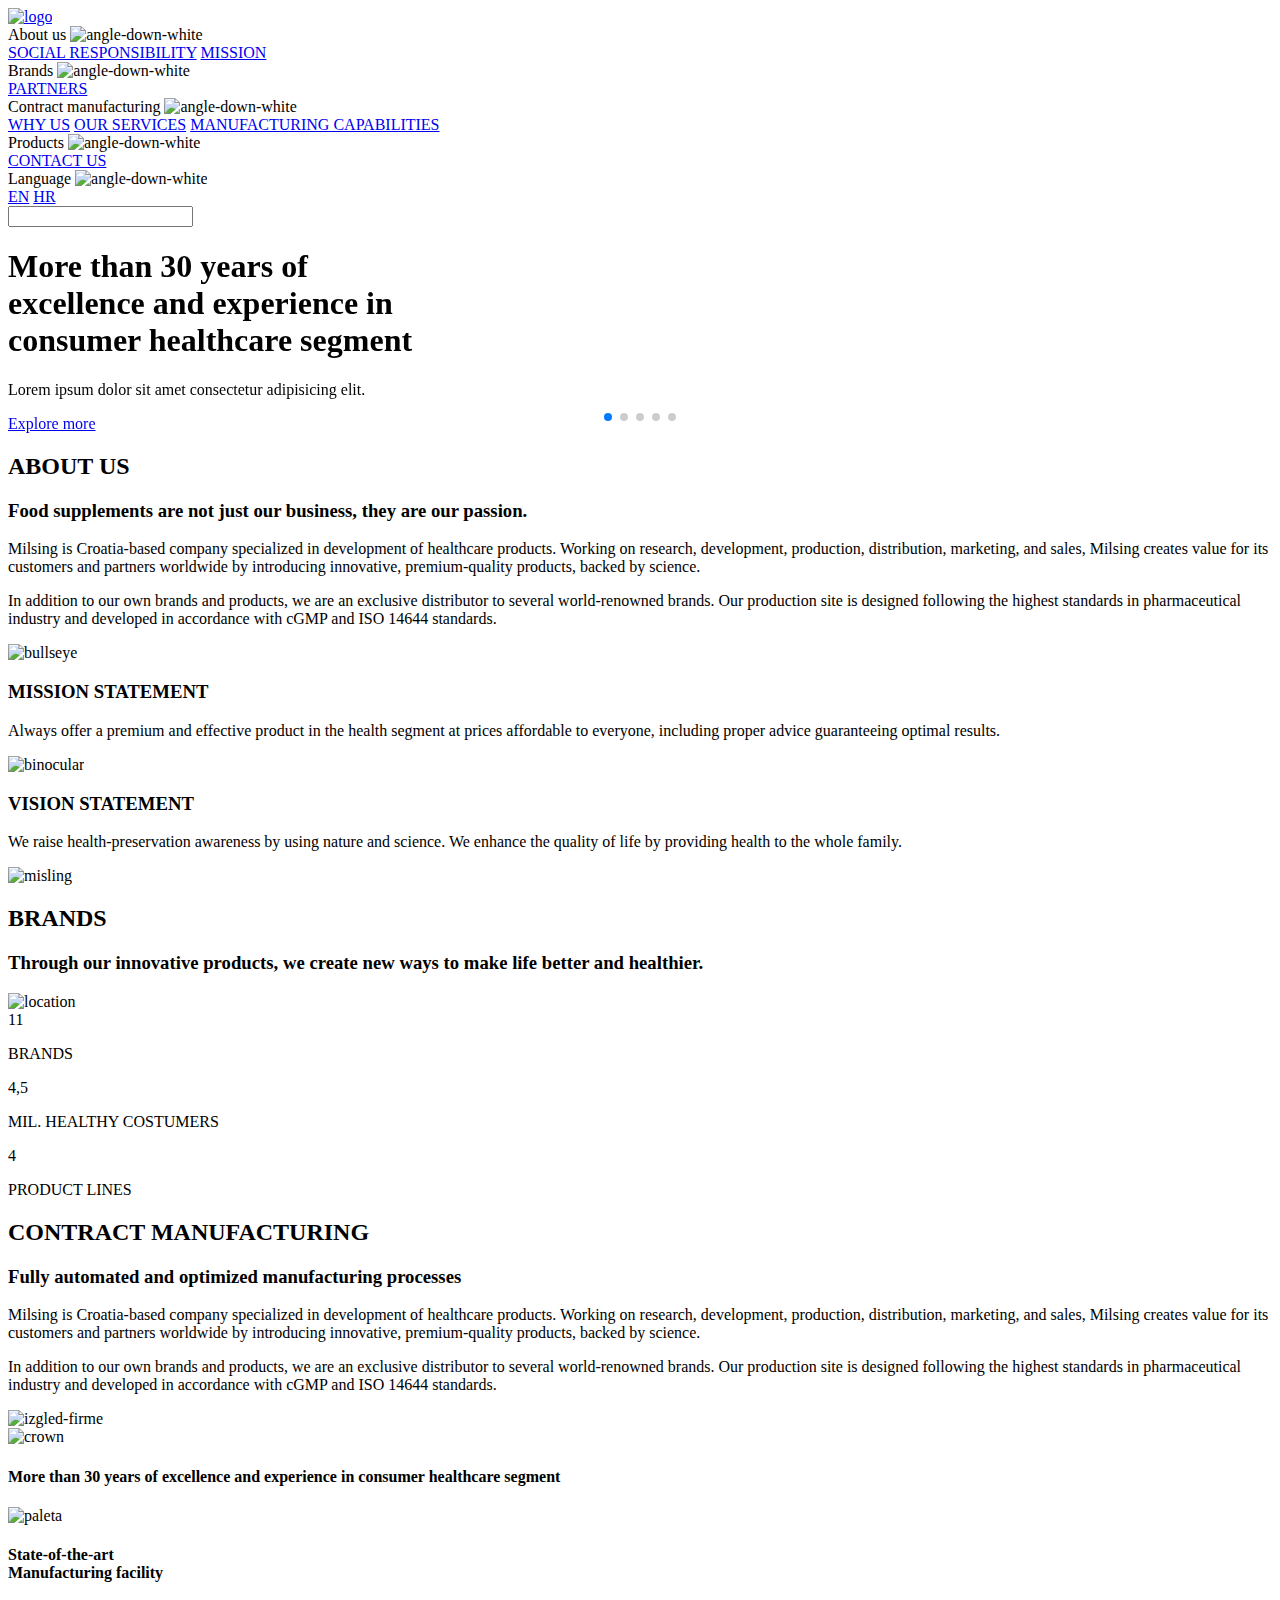
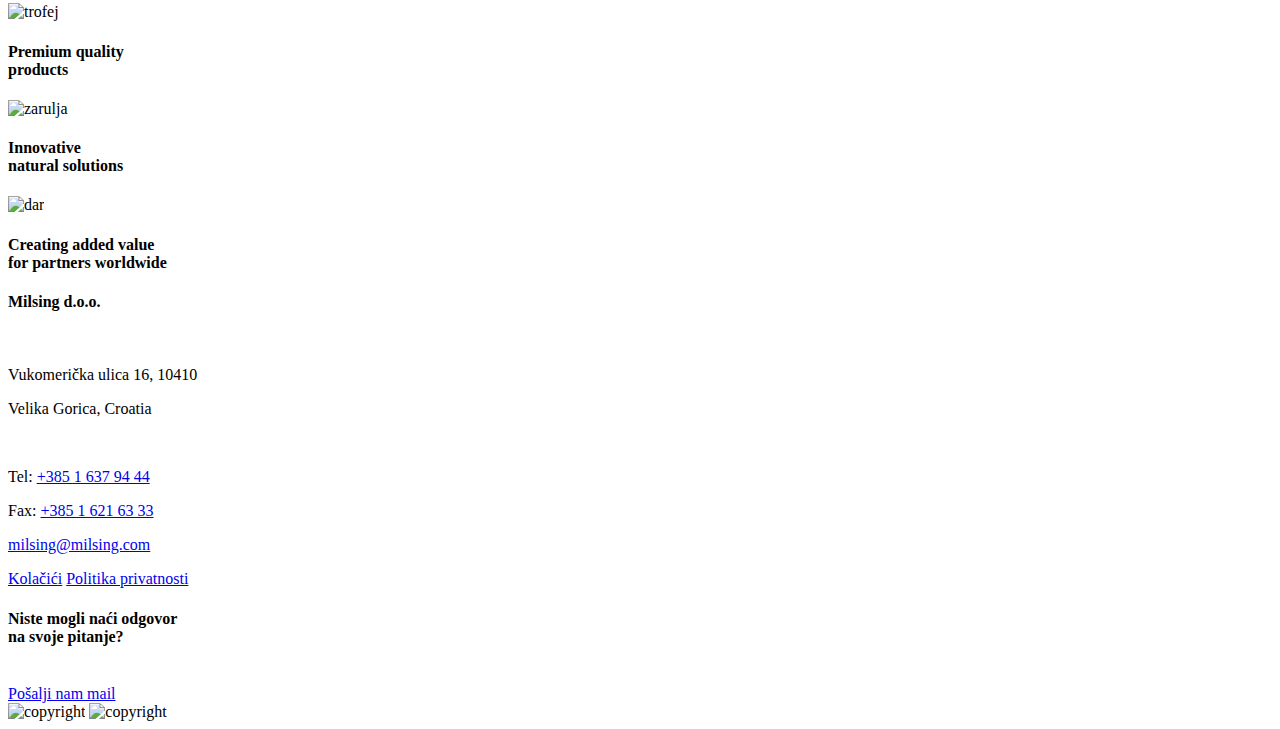
==== index.html @ 708d0920 "Add files via upload" ====
<!DOCTYPE html>
<html lang="en">
<head>
    <meta charset="UTF-8">
    <meta name="viewport" content="width=device-width, initial-scale=1.0">
    <link rel="stylesheet" href="https://cdn.jsdelivr.net/npm/swiper@11/swiper-bundle.min.css" />
    <link rel="stylesheet" href="/misling/assets/css/style.css">
    <link rel="icon" href="/misling/assets/images/logo.svg">
    <link rel="preconnect" href="https://fonts.googleapis.com">
    <link rel="preconnect" href="https://fonts.gstatic.com" crossorigin>
    <link href="https://fonts.googleapis.com/css2?family=Poppins:ital,wght@0,100;0,200;0,300;0,400;0,500;0,600;0,700;0,800;0,900;1,100;1,200;1,300;1,400;1,500;1,600;1,700;1,800;1,900&display=swap" rel="stylesheet">
    <link rel="preconnect" href="https://fonts.googleapis.com">
    <link rel="preconnect" href="https://fonts.gstatic.com" crossorigin>
    <link href="https://fonts.googleapis.com/css2?family=Inter+Tight:ital,wght@0,100..900;1,100..900&family=Poppins:ital,wght@0,100;0,200;0,300;0,400;0,500;0,600;0,700;0,800;0,900;1,100;1,200;1,300;1,400;1,500;1,600;1,700;1,800;1,900&display=swap" rel="stylesheet">
    <title>Misling</title>
</head>
<body>
    <header>
        <div class="container">
            <div class="logo">
                <a href="#">           
                    <img src="/misling/assets/images/logo.svg" alt="logo">
                </a>
            </div>
            <nav>
                <div class="navbar">
                    About us
                    <img src="/misling/assets/images/angle-down-white.svg" alt="angle-down-white" class="angle-down-white">    
                    <div class="nav-text">
                        <a href="/misling/about-us.html#social-responsibility">SOCIAL RESPONSIBILITY</a>
                        <a href="/misling/about-us.html#mission">MISSION</a>
                    </div>
                </div>
                <div class="navbar">
                    Brands
                    <img src="/misling/assets/images/angle-down-white.svg" alt="angle-down-white" class="angle-down-white">    
                    <div class="nav-text">
                        <a href="/misling/brands.html#brands">PARTNERS</a>
                    </div>
                </div>
                <div class="navbar">
                    Contract manufacturing
                    <img src="/misling/assets/images/angle-down-white.svg" alt="angle-down-white" class="angle-down-white">    
                    <div class="nav-text">
                        <a href="/misling/contract-manufacturing.html#why-us">WHY US</a>
                        <a href="/misling/contract-manufacturing.html#our-services">OUR SERVICES</a>
                        <a href="/misling/contract-manufacturing.html#manufacturing-capabilities">MANUFACTURING CAPABILITIES</a>
                    </div>
                </div>
                <div class="navbar">
                    Products
                    <img src="/misling/assets/images/angle-down-white.svg" alt="angle-down-white" class="angle-down-white">    
                    <div class="nav-text">
                        <a href="/misling/contact-us.html">CONTACT US</a>
                    </div>
                </div>
                <div class="navbar">
                    Language
                    <img src="/misling/assets/images/angle-down-white.svg" alt="angle-down-white" class="angle-down-white">    
                    <div class="nav-text">
                        <a href="#">EN</a>
                        <a href="#">HR</a>
                    </div>
                </div>
                <div>
                    <div class="search-box">
                        <input type="text"/>    
                        <div class="close">
                           <span class="front"></span>
                           <span class="back"></span>
                        </div> 
                    </div>
                </div>
            </nav>
            <div class="menu-toggle">
                <span class="bar bar1"></span>
                <span class="bar bar2"></span>
                <span class="bar bar3"></span>
            </div>
        </div>
    </header>
    <section class="naslovna">
        <div class="swiper">
            <div class="swiper-wrapper">
                <div class="swiper-slide">
                    <div class="container">
                        <div class="naslovna-text">
                            <h1>
                                More than <strong>30 years</strong> of 
                                <br>
                                <strong> excellence </strong> 
                                and 
                                <strong> experience </strong> 
                                in 
                                <br>
                                consumer healthcare segment 
                            </h1>
                            <div class="naslovna-flex">
                                <p>
                                    Lorem ipsum dolor sit amet consectetur adipisicing elit. 
                                </p>
                                <a href="#">Explore more</a>
                            </div>
                        </div>
                    </div>
                </div>
                <div class="swiper-slide ">
                    <div class="container">
                        <div class="swiper-text">
                            <div class="naslovna-text">
                                <h1>
                                    <strong> State-of-the-art </strong>
                                    <br>
                                    Manufacturing facility 
                               </h1>
                                <div class="naslovna-flex">
                                    <p>
                                        Lorem ipsum dolor sit amet consectetur adipisicing elit. 
                                    </p>
                                    <a href="#">Explore more</a>
                                </div>
                            </div>
                        </div>
                    </div>
                </div>
                <div class="swiper-slide ">
                    <div class="container">
                        <div class="swiper-text">
                            <div class="naslovna-text">
                                <h1>
                                    Premium <strong>quality</strong>
                                    <br>
                                    products 
                                </h1>
                                <div class="naslovna-flex">
                                    <p>
                                        Lorem ipsum dolor sit amet consectetur adipisicing elit. 
                                    </p>
                                    <a href="#">Explore more</a>
                                </div>
                            </div>
                        </div>
                    </div>
                </div>
                <div class="swiper-slide ">
                    <div class="container">
                        <div class="swiper-text">
                            <div class="naslovna-text">
                                <h1>
                                    <strong>Innovative</strong>
                                    <br>
                                    natural solutions                                
                                </h1>
                                <div class="naslovna-flex">
                                    <p>
                                        Lorem ipsum dolor sit amet consectetur adipisicing elit. 
                                    </p>
                                    <a href="#">Explore more</a>
                                </div>
                            </div>
                        </div>
                    </div>
                </div>
                <div class="swiper-slide">
                    <div class="container">
                        <div class="naslovna-text">
                            <h1>
                                Creating added <strong> value </strong>
                                <br>
                                for partners worldwide                            
                            </h1>
                            <div class="naslovna-flex">
                                <p>
                                    Lorem ipsum dolor sit amet consectetur adipisicing elit. 
                                </p>
                                <a href="#">Explore more</a>
                            </div>
                        </div>
                    </div>
                </div>
            </div>  
            <div class="swiper-pagination"></div>
        </div>
    </section>
    <section class="about-us">
        <div class="container">
            <div class="headline">
                <div class="title">
                    <h2>
                        ABOUT US
                    </h2>
                    <div class="green">
                        <div class="green1"></div>
                        <div class="green2"></div>
                        <div class="green3"></div>
                    </div>
                </div>
            </div>  
            <div class="headline-title">
                <h3>
                    Food supplements are not just our business, they are our passion.
                </h3>
            </div>
            <div class="headline-text">
                <div class="paragraph">
                    <p>
                        Milsing is Croatia-based company specialized in development of healthcare 
                        products. Working on research, development, production, distribution, marketing,
                        and sales, Milsing creates value for its customers and partners worldwide 
                        by introducing innovative, premium-quality products, backed by science. 
                    </p>
                    <p>
                        In addition to our own brands and products, we are an exclusive distributor 
                        to several world-renowned brands. Our production site is designed following 
                        the highest standards in pharmaceutical industry and developed in accordance with cGMP and ISO 14644 standards. 
                    </p>
                </div>
                <div class="statements">
                    <div class="statement">
                        <div class="statement-text">
                            <div class="statement-icon">
                                <img src="/misling/assets/images/bullseye.svg" alt="bullseye">
                            </div>
                            <h3>MISSION STATEMENT</h3>
                            <p>
                                Always offer a premium and effective product in the health segment at prices affordable
                                to everyone, including proper advice guaranteeing optimal results.
                            </p>
                        </div>
                    </div>
                    <div class="statement">
                        <div class="statement-text">
                            <div class="statement-icon">
                                <img src="/misling/assets/images/binocular.svg" alt="binocular">
                            </div>
                            <h3>VISION STATEMENT</h3>
                            <p>
                                We raise health-preservation awareness by using nature and science.
                                We enhance the quality of life by providing health to the whole family.
                            </p>
                        </div>
                    </div>
                </div>
            </div>
        </div>
    </section>
    <section class="image">
        <img src="/misling/assets/images/milsing.png" alt="misling">
    </section>
    <section class="brands">
        <div class="container">
            <div class="headline">
                <div class="title">
                    <h2>
                        BRANDS
                    </h2>
                    <div class="green">
                        <div class="green1"></div>
                        <div class="green2"></div>
                        <div class="green3"></div>
                    </div>
                </div>
            </div>  
            <div class="headline-title">
                <h3>
                    Through our innovative products, 
                    we create new ways to make life better and healthier.                
                </h3>
            </div>
        </div>
        <div class="animacija">
            <div class="animacija1">
            </div>
            <div class="animacija2">
            </div>
        </div>
    </section>
    <section class="image">
        <img src="/misling/assets/images/location.png" alt="location">
    </section>
    <section class="podatci">
        <div class="container">
            <div class="sections">
                <span>11</span>
                <p>BRANDS</p>
            </div>
            <div class="sections">
                <span>4,5</span>
                <p>MIL. HEALTHY COSTUMERS</p>
            </div>
            <div class="sections">
                <span>4</span>
                <p>PRODUCT LINES</p>
            </div>
        </div>
    </section>
    <section class="contract-manufacturing">
        <div class="container">
            <div class="headline">
                <div class="title">
                    <h2>
                        CONTRACT MANUFACTURING
                    </h2>
                    <div class="green">
                        <div class="green1"></div>
                        <div class="green2"></div>
                        <div class="green3"></div>
                    </div>
                </div>
            </div>  
            <div class="headline-title">
                <h3>
                    Fully automated and optimized manufacturing processes                
                </h3>
            </div>
            <div class="headline-text">
                <div class="paragraph">
                    <p>
                        Milsing is Croatia-based company specialized in development of healthcare products.
                        Working on research, development, production, distribution, marketing, and sales, 
                        Milsing creates value for its customers and partners worldwide by introducing innovative,
                        premium-quality products, backed by science. 
                    </p>
                    <p>
                        In addition to our own brands and products, we are an exclusive distributor to several world-renowned brands.
                        Our production site is designed following the highest standards in pharmaceutical industry and developed 
                        in accordance with cGMP and ISO 14644 standards.
                    </p>
                </div>
            </div>
        </div>
    </section>
    <section class="image">
        <img src="/misling/assets/images/izgled-firme.jpg" alt="izgled-firme">
    </section>
    <section class="products">
        <div class="container">
            <div class="award">
                <div class="award1">
                    <div class="statement-text">
                        <div class="statement-icon">
                            <img src="/misling/assets/images/crown.svg" alt="crown">
                        </div>
                        <h4>
                            More than <strong>30 years</strong> of <strong> excellence </strong> and <strong> experience </strong> 
                            in consumer healthcare segment 
                        </h4>
                    </div>
                </div>
                <div class="award1">
                    <div class="statement-text">
                        <div class="statement-icon">
                            <img src="/misling/assets/images/paleta.svg" alt="paleta">
                        </div>
                        <h4>
                            <strong> State-of-the-art </strong>
                            <br>
                            Manufacturing facility  
                        </h4>
                    </div>
                </div>
                <div class="award1">
                    <div class="statement-text">
                        <div class="statement-icon">
                            <img src="/misling/assets/images/trofej.svg" alt="trofej">
                        </div>
                        <h4>
                            Premium <strong>quality</strong>
                            <br>
                            products  
                        </h4>
                    </div>
                </div>
                <div class="award1">
                    <div class="statement-text">
                        <div class="statement-icon">
                            <img src="/misling/assets/images/zarulja.svg" alt="zarulja">
                        </div>
                        <h4>
                            <strong>Innovative</strong>
                            <br>
                            natural solutions
                        </h4>
                    </div>
                </div>
                <div class="award1">
                    <div class="statement-text">
                        <div class="statement-icon">
                            <img src="/misling/assets/images/dar.svg" alt="dar">
                        </div>
                        <h4>
                            Creating added <strong> value </strong>
                            <br>
                            for partners worldwide
                        </h4>
                    </div>
                </div>
                <div class="award1">
                    <div class="proizvodnja-slika"></div>
                </div>
            </div>
        </div>
    </section>
    <footer>
        <div class="container">
            <div class="contact-us">
                <div class="osobni-podatci">
                    <div>
                        <h4>
                            Milsing d.o.o.
                        </h4>
                        <br>
                        <p>
                            Vukomerička ulica 16, 10410 
                        </p>
                        <p>
                            Velika Gorica, Croatia
                        </p>
                        <br>
                        <p>
                            Tel:
                            <a href="tel:+385 1 637 94 44">+385 1 637 94 44</a>
                        </p>
                        <p>
                            Fax:
                            <a href="tel:+385 1 621 63 33">+385 1 621 63 33</a>
                        </p>
                        <p>
                            <a href="mailto:milsing@milsing.com">milsing@milsing.com</a>
                        </p>
                    </div>
                    <div class="kolacici">
                        <a href="#">Kolačići</a>
                        <a href="#">Politika privatnosti</a>
                    </div>
                </div>
                <div class="osobni-podatci2">
                    <div>
                        <h4>
                            Niste mogli naći odgovor
                            <br>
                            na svoje pitanje?
                        </h4>
                        <br>
                        <a href="mailto:milsing@milsing.com">Pošalji nam mail</a>
                    </div>
                    <div>
                        <img src="/misling/assets/images/iso-22000.png" alt="copyright">
                        <img src="/misling/assets/images/gmp.png" alt="copyright">
                    </div>
                </div>
            </div>
        </div>
    </footer>
<script src="https://cdn.jsdelivr.net/npm/swiper@11/swiper-bundle.min.js"></script>
<script>
    var swiper = new Swiper(".swiper", {
        slidesPerView: 1,
        spaceBetween: 20,
        pagination: {
            el: ".swiper-pagination",
            clickable: true
        },
    });
</script>
<script src="https://code.jquery.com/jquery-3.7.1.min.js" integrity="sha256-/JqT3SQfawRcv/BIHPThkBvs0OEvtFFmqPF/lYI/Cxo=" crossorigin="anonymous"></script> 
<script>
    $( document ).ready(function() {
        $('.menu-toggle').on('click',function() {
            $('body').toggleClass('menu-active');
        });
        $('header nav a').on('click', function() {
            $('body').removeClass('menu-active');
        });
    });
    $( document ).ready(function() {
        $(window).on("scroll", function() {
        if($(window).scrollTop() > 1200) {
            $("header").addClass("active");
        } else {
           $("header").removeClass("active");
        }
        });
    });
    $(document).ready(function() {
        $('.navbar').on('click', function() {
            $('.navbar').not(this).removeClass('drop-down');
                $(this).toggleClass('drop-down');
            $('header').toggleClass('expanded', $('.navbar').hasClass('drop-down'));
        });
    });
    

</script>
</body>
</html>
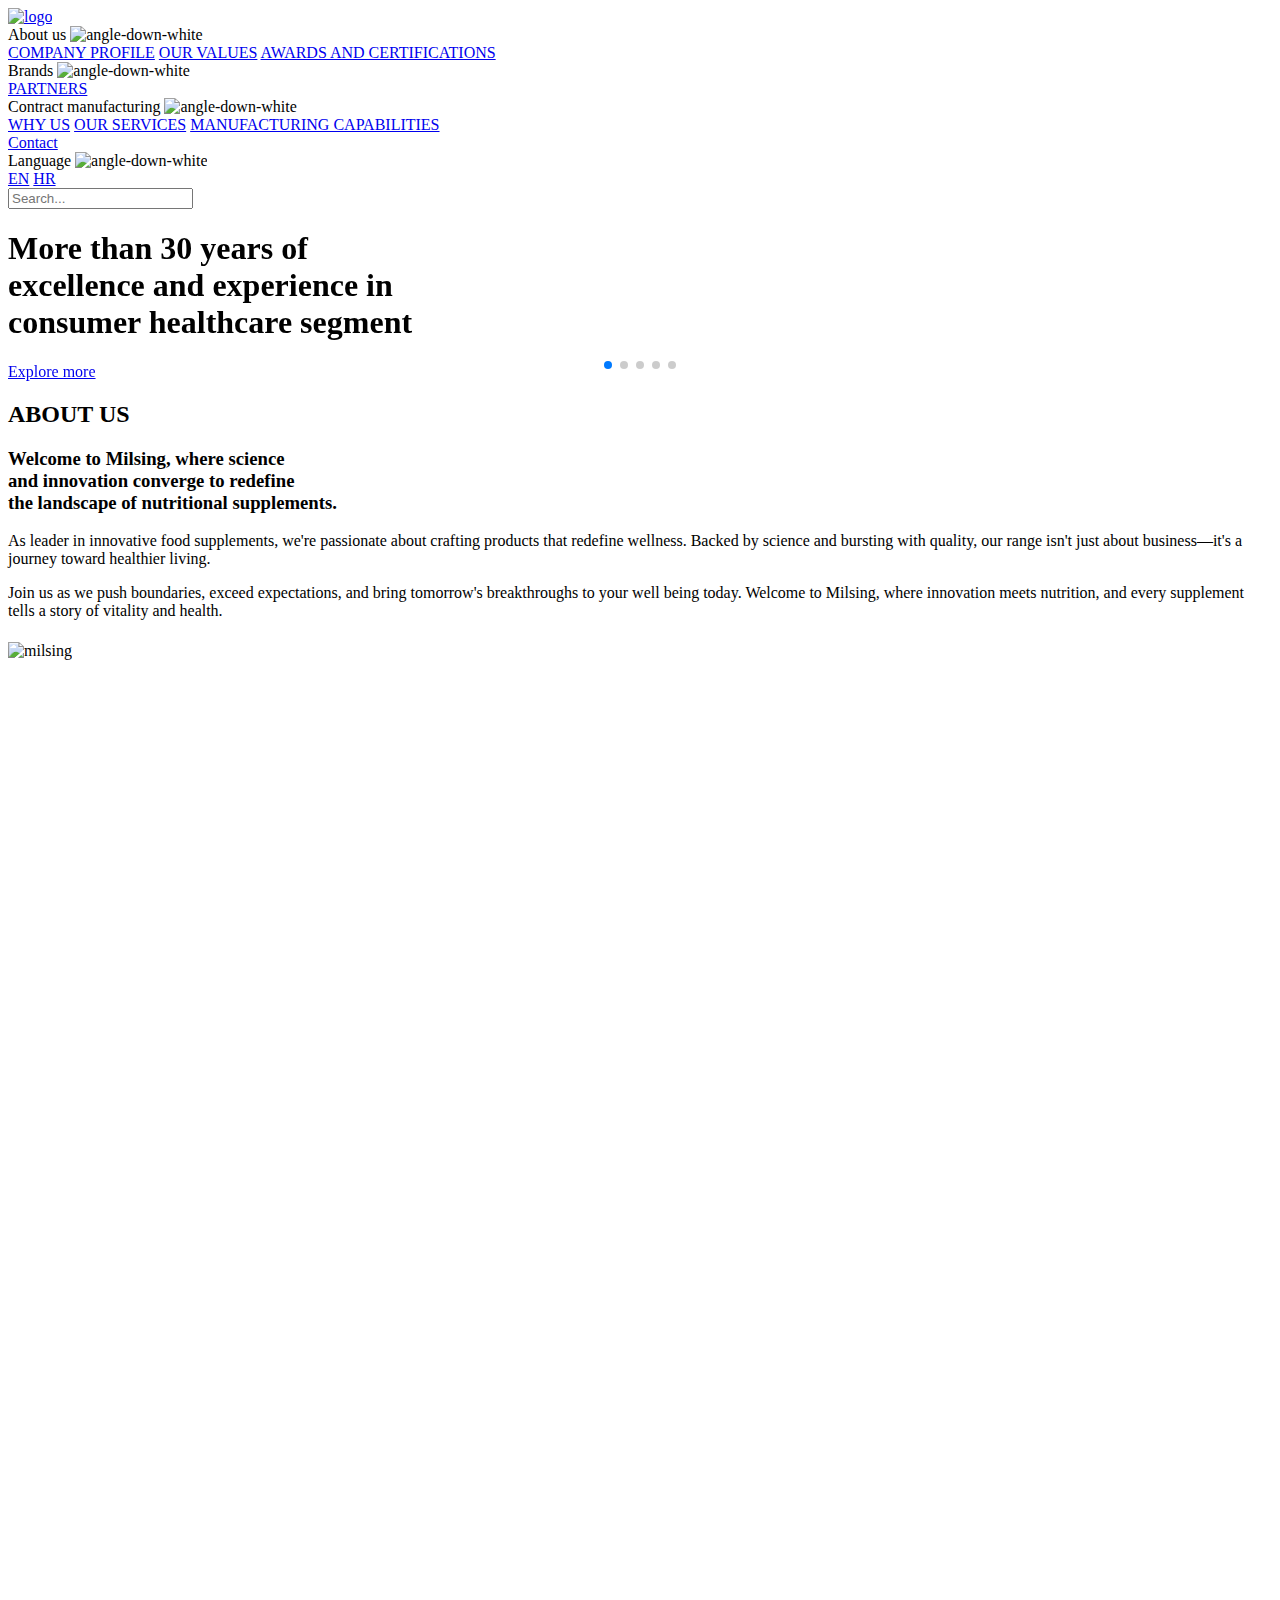
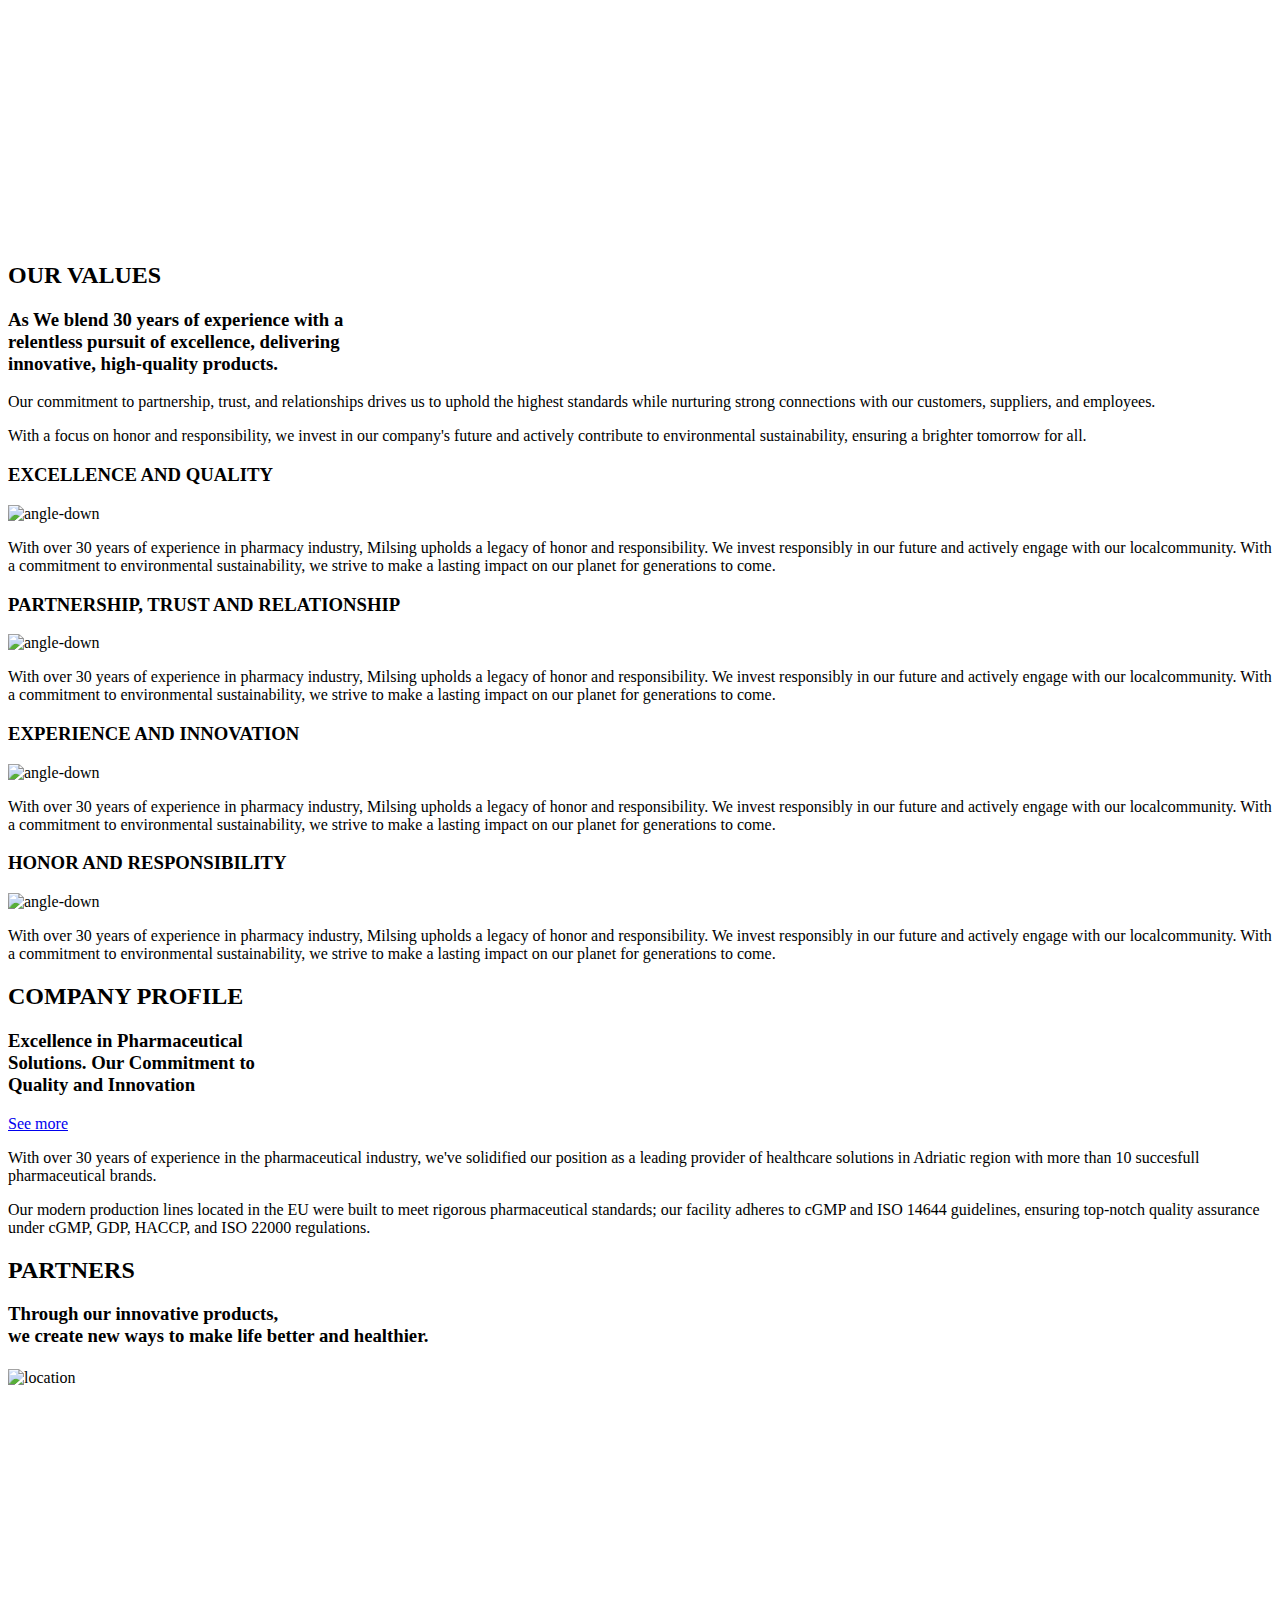
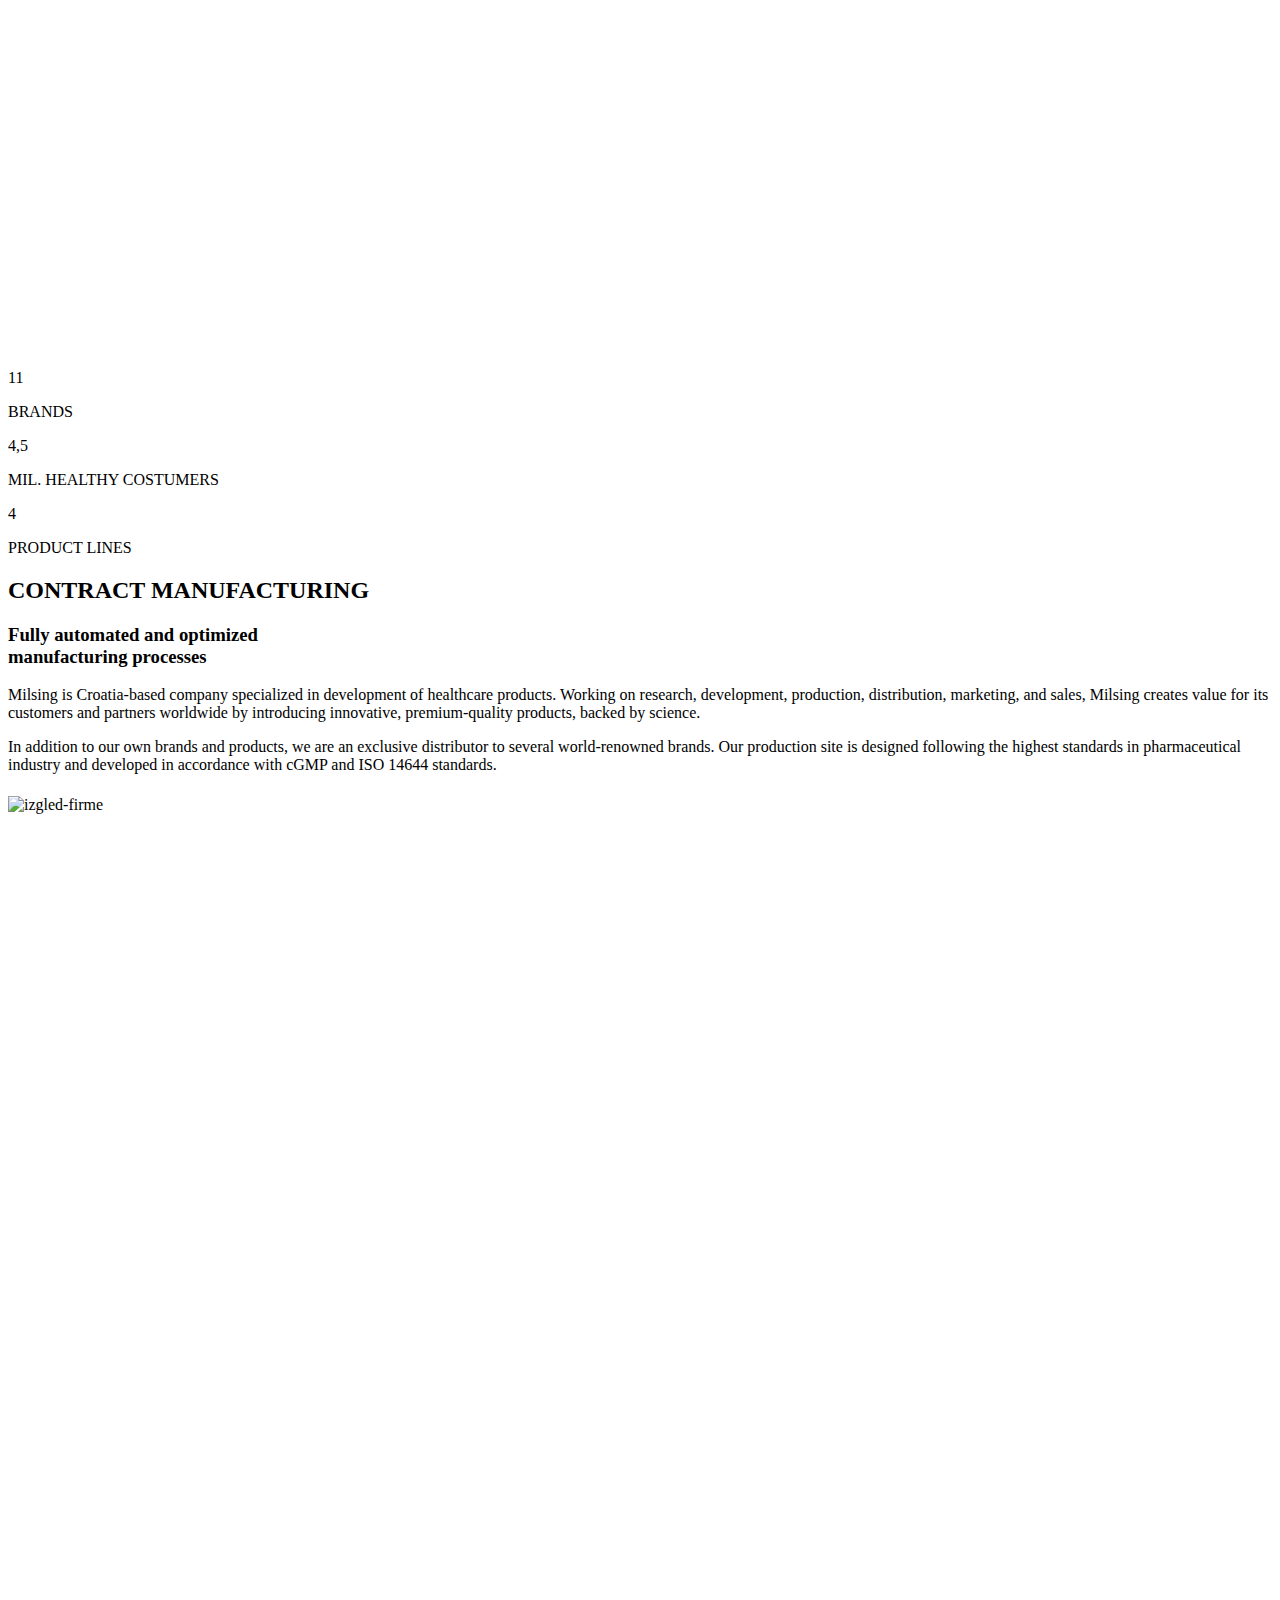
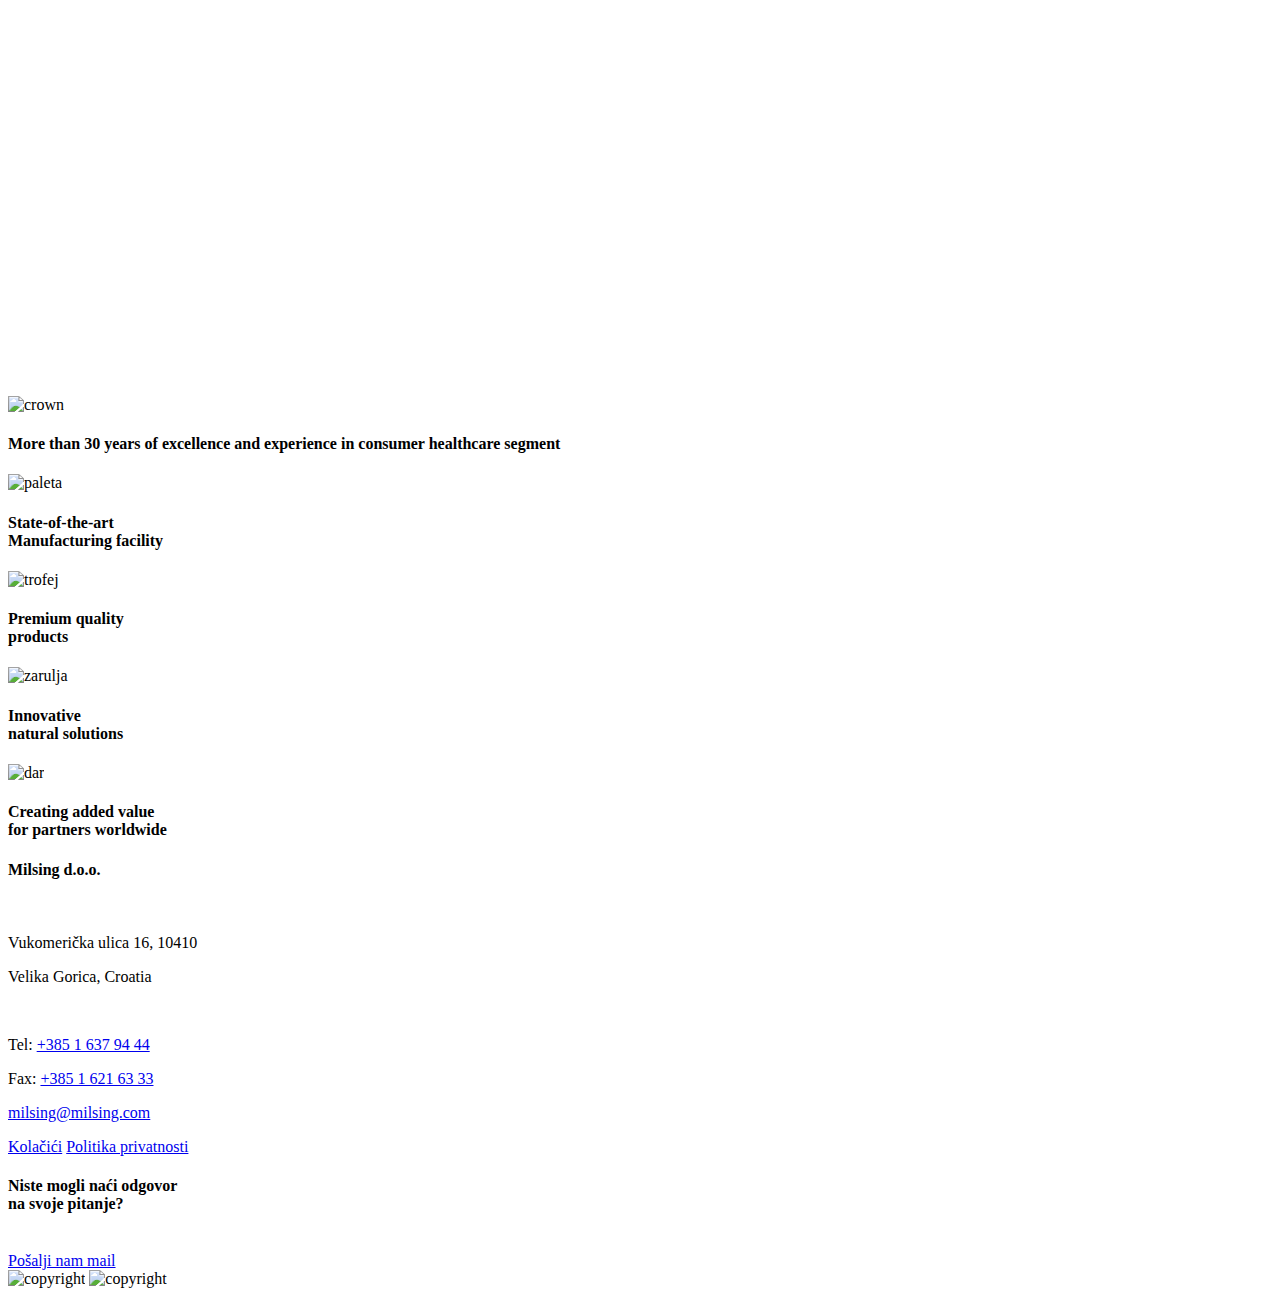
==== commit 97a51f19: "Add files via upload" ====
--- a/index.html
+++ b/index.html
@@ -27,8 +27,9 @@
                     About us
                     <img src="/misling/assets/images/angle-down-white.svg" alt="angle-down-white" class="angle-down-white">    
                     <div class="nav-text">
-                        <a href="/misling/about-us.html#social-responsibility">SOCIAL RESPONSIBILITY</a>
-                        <a href="/misling/about-us.html#mission">MISSION</a>
+                        <a href="/misling/about-us.html#company-profile">COMPANY PROFILE</a>
+                        <a href="/misling/about-us.html#our-values">OUR VALUES</a>
+                        <a href="/misling/about-us.html#awards-and-acknowledgments">AWARDS AND CERTIFICATIONS</a>
                     </div>
                 </div>
                 <div class="navbar">
@@ -48,11 +49,7 @@
                     </div>
                 </div>
                 <div class="navbar">
-                    Products
-                    <img src="/misling/assets/images/angle-down-white.svg" alt="angle-down-white" class="angle-down-white">    
-                    <div class="nav-text">
-                        <a href="/misling/contact-us.html">CONTACT US</a>
-                    </div>
+                    <a href="/misling/contact-us.html#contact-us">Contact</a>
                 </div>
                 <div class="navbar">
                     Language
@@ -64,7 +61,7 @@
                 </div>
                 <div>
                     <div class="search-box">
-                        <input type="text"/>    
+                        <input type="text" placeholder="Search...">    
                         <div class="close">
                            <span class="front"></span>
                            <span class="back"></span>
@@ -95,12 +92,7 @@
                                 <br>
                                 consumer healthcare segment 
                             </h1>
-                            <div class="naslovna-flex">
-                                <p>
-                                    Lorem ipsum dolor sit amet consectetur adipisicing elit. 
-                                </p>
-                                <a href="#">Explore more</a>
-                            </div>
+                            <a href="#">Explore more</a>
                         </div>
                     </div>
                 </div>
@@ -113,12 +105,7 @@
                                     <br>
                                     Manufacturing facility 
                                </h1>
-                                <div class="naslovna-flex">
-                                    <p>
-                                        Lorem ipsum dolor sit amet consectetur adipisicing elit. 
-                                    </p>
-                                    <a href="#">Explore more</a>
-                                </div>
+                                <a href="#">Explore more</a>
                             </div>
                         </div>
                     </div>
@@ -132,12 +119,7 @@
                                     <br>
                                     products 
                                 </h1>
-                                <div class="naslovna-flex">
-                                    <p>
-                                        Lorem ipsum dolor sit amet consectetur adipisicing elit. 
-                                    </p>
-                                    <a href="#">Explore more</a>
-                                </div>
+                                <a href="#">Explore more</a>
                             </div>
                         </div>
                     </div>
@@ -151,12 +133,7 @@
                                     <br>
                                     natural solutions                                
                                 </h1>
-                                <div class="naslovna-flex">
-                                    <p>
-                                        Lorem ipsum dolor sit amet consectetur adipisicing elit. 
-                                    </p>
-                                    <a href="#">Explore more</a>
-                                </div>
+                                <a href="#">Explore more</a>
                             </div>
                         </div>
                     </div>
@@ -169,12 +146,7 @@
                                 <br>
                                 for partners worldwide                            
                             </h1>
-                            <div class="naslovna-flex">
-                                <p>
-                                    Lorem ipsum dolor sit amet consectetur adipisicing elit. 
-                                </p>
-                                <a href="#">Explore more</a>
-                            </div>
+                            <a href="#">Explore more</a>
                         </div>
                     </div>
                 </div>
@@ -198,61 +170,41 @@
             </div>  
             <div class="headline-title">
                 <h3>
-                    Food supplements are not just our business, they are our passion.
+                    Welcome to Milsing, where science 
+                    <br>
+                    and innovation converge to redefine
+                    <br>
+                    the landscape of nutritional supplements.                
                 </h3>
             </div>
             <div class="headline-text">
                 <div class="paragraph">
                     <p>
-                        Milsing is Croatia-based company specialized in development of healthcare 
-                        products. Working on research, development, production, distribution, marketing,
-                        and sales, Milsing creates value for its customers and partners worldwide 
-                        by introducing innovative, premium-quality products, backed by science. 
+                        As leader in innovative food supplements, we're passionate about 
+                        crafting products that redefine wellness. Backed by science and 
+                        bursting with quality, our 
+                        range isn't just about business—it's a journey toward healthier living.
                     </p>
                     <p>
-                        In addition to our own brands and products, we are an exclusive distributor 
-                        to several world-renowned brands. Our production site is designed following 
-                        the highest standards in pharmaceutical industry and developed in accordance with cGMP and ISO 14644 standards. 
-                    </p>
-                </div>
-                <div class="statements">
-                    <div class="statement">
-                        <div class="statement-text">
-                            <div class="statement-icon">
-                                <img src="/misling/assets/images/bullseye.svg" alt="bullseye">
-                            </div>
-                            <h3>MISSION STATEMENT</h3>
-                            <p>
-                                Always offer a premium and effective product in the health segment at prices affordable
-                                to everyone, including proper advice guaranteeing optimal results.
-                            </p>
-                        </div>
-                    </div>
-                    <div class="statement">
-                        <div class="statement-text">
-                            <div class="statement-icon">
-                                <img src="/misling/assets/images/binocular.svg" alt="binocular">
-                            </div>
-                            <h3>VISION STATEMENT</h3>
-                            <p>
-                                We raise health-preservation awareness by using nature and science.
-                                We enhance the quality of life by providing health to the whole family.
-                            </p>
-                        </div>
-                    </div>
-                </div>
-            </div>
-        </div>
-    </section>
-    <section class="image">
-        <img src="/misling/assets/images/milsing.png" alt="misling">
-    </section>
-    <section class="brands">
+                        Join us as we push boundaries, exceed expectations, and bring 
+                        tomorrow's breakthroughs to your well being today. Welcome to Milsing, 
+                        where innovation meets nutrition, and every supplement tells a story of vitality and health.                   </p>
+                </div>
+            </div>
+        </div>
+    </section>
+    <section class="image" style="height: 1200px;">
+        <h1></h1>
+        <div class="parallax-wrapper">
+            <img src="/misling/assets/images/milsing.png" alt="milsing" class="parallax">
+        </div>
+    </section>
+    <section class="our-values">
         <div class="container">
             <div class="headline">
                 <div class="title">
                     <h2>
-                        BRANDS
+                        OUR VALUES
                     </h2>
                     <div class="green">
                         <div class="green1"></div>
@@ -263,7 +215,159 @@
             </div>  
             <div class="headline-title">
                 <h3>
+                    As We blend 30 years of experience with a 
+                    <br>
+                    relentless pursuit of excellence, delivering 
+                    <br>
+                    innovative, high-quality products.
+                </h3>
+            </div>
+            <div class="headline-text">
+                <div class="paragraph">
+                    <p>
+                        Our commitment to partnership, trust, and relationships drives
+                        us to uphold the highest standards while nurturing strong 
+                        connections with our customers, suppliers, and employees.  
+                    </p>
+                    <p>
+                        With a focus on honor and responsibility, we invest in 
+                        our company's future and actively contribute to environmental 
+                        sustainability, ensuring a brighter tomorrow for all.
+                    </p>
+                </div>
+            </div>
+            <div class="accordion">
+                <div class="accordion-item">
+                    <div class="accordion-title">
+                        <h3>
+                            EXCELLENCE AND QUALITY
+                        </h3>
+                        <img src="/misling/assets/images/angle-down.svg" alt="angle-down">
+                    </div>
+                    <div class="accordion-text">
+                        <p>
+                            With over 30 years of experience in pharmacy industry, 
+                            Milsing upholds a legacy of honor and responsibility.
+                            We invest responsibly in our future and actively engage with our 
+                            localcommunity. With a commitment to environmental sustainability, 
+                            we strive to make a lasting impact on our planet for generations to come.
+                        </p>
+                    </div>
+                </div>
+                <div class="accordion-item">
+                    <div class="accordion-title">
+                        <h3>
+                            PARTNERSHIP, TRUST AND RELATIONSHIP
+                        </h3>
+                        <img src="/misling/assets/images/angle-down.svg" alt="angle-down">
+                    </div>
+                    <div class="accordion-text">
+                        <p>
+                            With over 30 years of experience in pharmacy industry, 
+                            Milsing upholds a legacy of honor and responsibility.
+                            We invest responsibly in our future and actively engage with our 
+                            localcommunity. With a commitment to environmental sustainability, 
+                            we strive to make a lasting impact on our planet for generations to come.
+                        </p>
+                    </div>
+                </div>
+                <div class="accordion-item">
+                    <div class="accordion-title">
+                        <h3>
+                            EXPERIENCE AND INNOVATION
+                        </h3>
+                        <img src="/misling/assets/images/angle-down.svg" alt="angle-down">
+                    </div>
+                    <div class="accordion-text">
+                        <p>
+                            With over 30 years of experience in pharmacy industry, 
+                            Milsing upholds a legacy of honor and responsibility.
+                            We invest responsibly in our future and actively engage with our 
+                            localcommunity. With a commitment to environmental sustainability, 
+                            we strive to make a lasting impact on our planet for generations to come.
+                        </p>
+                    </div>
+                </div>
+                <div class="accordion-item">
+                    <div class="accordion-title">
+                        <h3>
+                            HONOR AND RESPONSIBILITY                        
+                        </h3>
+                        <img src="/misling/assets/images/angle-down.svg" alt="angle-down">
+                    </div>
+                    <div class="accordion-text">
+                        <p>
+                            With over 30 years of experience in pharmacy industry, 
+                            Milsing upholds a legacy of honor and responsibility.
+                            We invest responsibly in our future and actively engage with our 
+                            localcommunity. With a commitment to environmental sustainability, 
+                            we strive to make a lasting impact on our planet for generations to come.
+                        </p>
+                    </div>
+                </div>
+            </div>
+        </div>
+    </section>
+    <section class="company profile">
+        <div class="container">
+            <div class="headline">
+                <div class="title">
+                    <h2>
+                        COMPANY PROFILE
+                    </h2>
+                    <div class="green">
+                        <div class="green1"></div>
+                        <div class="green2"></div>
+                        <div class="green3"></div>
+                    </div>
+                </div>
+            </div>  
+            <div class="headline-title">
+                <h3>
+                    Excellence in Pharmaceutical
+                    <br>
+                    Solutions. Our Commitment to 
+                    <br>
+                    Quality and Innovation
+                </h3>
+                <a href="/misling/contact-us.html">See more</a>
+            </div>
+            <div class="headline-text">
+                <div class="paragraph">
+                    <p>
+                        With over 30 years of experience in the pharmaceutical industry, 
+                        we've solidified our position as a leading provider of healthcare 
+                        solutions in Adriatic region with more than 10 succesfull 
+                        pharmaceutical brands.     
+                    </p>
+                    <p>
+                        Our modern production lines located in the EU were built to meet 
+                        rigorous pharmaceutical standards; our facility adheres to cGMP 
+                        and ISO 14644 guidelines, ensuring top-notch quality assurance 
+                        under cGMP, GDP, HACCP, and ISO 22000 regulations.
+                    </p>
+                </div>
+            </div>
+        </div>
+    </section>
+    <section class="partners">
+        <div class="container">
+            <div class="headline">
+                <div class="title">
+                    <h2>
+                        PARTNERS
+                    </h2>
+                    <div class="green">
+                        <div class="green1"></div>
+                        <div class="green2"></div>
+                        <div class="green3"></div>
+                    </div>
+                </div>
+            </div>  
+            <div class="headline-title">
+                <h3>
                     Through our innovative products, 
+                    <br>
                     we create new ways to make life better and healthier.                
                 </h3>
             </div>
@@ -275,8 +379,11 @@
             </div>
         </div>
     </section>
-    <section class="image">
-        <img src="/misling/assets/images/location.png" alt="location">
+    <section class="image" style="height: 600px;">
+        <h1></h1>
+        <div class="parallax-wrapper">
+            <img src="/misling/assets/images/location.png" alt="location" class="parallax">
+        </div>
     </section>
     <section class="podatci">
         <div class="container">
@@ -310,7 +417,9 @@
             </div>  
             <div class="headline-title">
                 <h3>
-                    Fully automated and optimized manufacturing processes                
+                    Fully automated and optimized 
+                    <br>
+                    manufacturing processes                
                 </h3>
             </div>
             <div class="headline-text">
@@ -330,8 +439,11 @@
             </div>
         </div>
     </section>
-    <section class="image">
-        <img src="/misling/assets/images/izgled-firme.jpg" alt="izgled-firme">
+    <section class="image" style="height: 1200px;">
+        <h1></h1>
+        <div class="parallax-wrapper">
+            <img src="/misling/assets/images/izgled-firme.jpg" alt="izgled-firme" class="parallax">
+        </div>
     </section>
     <section class="products">
         <div class="container">
@@ -341,10 +453,13 @@
                         <div class="statement-icon">
                             <img src="/misling/assets/images/crown.svg" alt="crown">
                         </div>
-                        <h4>
-                            More than <strong>30 years</strong> of <strong> excellence </strong> and <strong> experience </strong> 
-                            in consumer healthcare segment 
-                        </h4>
+                        <div>
+                            <h4>
+                                More than <strong>30 years</strong> of <strong> excellence </strong> and <strong> experience </strong> 
+                                in consumer healthcare segment 
+                            </h4>
+                        </div>
+                        
                     </div>
                 </div>
                 <div class="award1">
@@ -419,11 +534,11 @@
                         <br>
                         <p>
                             Tel:
-                            <a href="tel:+385 1 637 94 44">+385 1 637 94 44</a>
+                            <a href="tel:+38516379444">+385 1 637 94 44</a>
                         </p>
                         <p>
                             Fax:
-                            <a href="tel:+385 1 621 63 33">+385 1 621 63 33</a>
+                            <a href="tel:+38516216333">+385 1 621 63 33</a>
                         </p>
                         <p>
                             <a href="mailto:milsing@milsing.com">milsing@milsing.com</a>
@@ -473,24 +588,61 @@
             $('body').removeClass('menu-active');
         });
     });
-    $( document ).ready(function() {
-        $(window).on("scroll", function() {
-        if($(window).scrollTop() > 1200) {
-            $("header").addClass("active");
+    $(document).ready(function() {
+    $(window).on("scroll", function() {
+        if ($(window).width() <= 767) {
+            if ($(window).scrollTop() > 500) {
+                $("header").addClass("active");
+            } else {
+                $("header").removeClass("active");
+            }
         } else {
-           $("header").removeClass("active");
+            if ($(window).scrollTop() > 1200) {
+                $("header").addClass("active");
+            } else {
+                $("header").removeClass("active");
+            }
         }
+    });
+    $(document).ready(function() {
+    $('.navbar').on('click', function() {
+        $('.navbar').not(this).removeClass('drop-down');
+        $(this).toggleClass('drop-down');
+        if ($(window).width() > 991) {
+            $('header').toggleClass('expanded', $(this).hasClass('drop-down'));
+        }
+    });
+
+    $('.menu-toggle').on('click', function() {
+        $(this).toggleClass('drop-down');
+            if ($(window).width() <= 991) {
+                $('header').toggleClass('expanded', $(this).hasClass('drop-down'));
+            }
         });
     });
-    $(document).ready(function() {
-        $('.navbar').on('click', function() {
-            $('.navbar').not(this).removeClass('drop-down');
-                $(this).toggleClass('drop-down');
-            $('header').toggleClass('expanded', $('.navbar').hasClass('drop-down'));
+
+
+    $( document ).ready(function() {
+        $('.accordion-item').on('click',function() {
+            $(this).toggleClass('accordion-active');
         });
     });
-    
 
+    $(document).ready(function() {
+        $(window).on("scroll", function() {
+            var scrollPosition = $(this).scrollTop();
+            $(".parallax").each(function() {
+                var offsetTop = $(this).offset().top;
+                var windowHeight = $(window).height();
+                if (scrollPosition + windowHeight < offsetTop || scrollPosition > offsetTop + $(this).height()) {
+                    $(this).css("transform", "translateY(0)");
+                } else {
+                    $(this).css("transform", "translateY(" + ((scrollPosition - offsetTop) / 20) + "px)");
+                }
+            });
+        });
+    });
+});
 </script>
 </body>
 </html>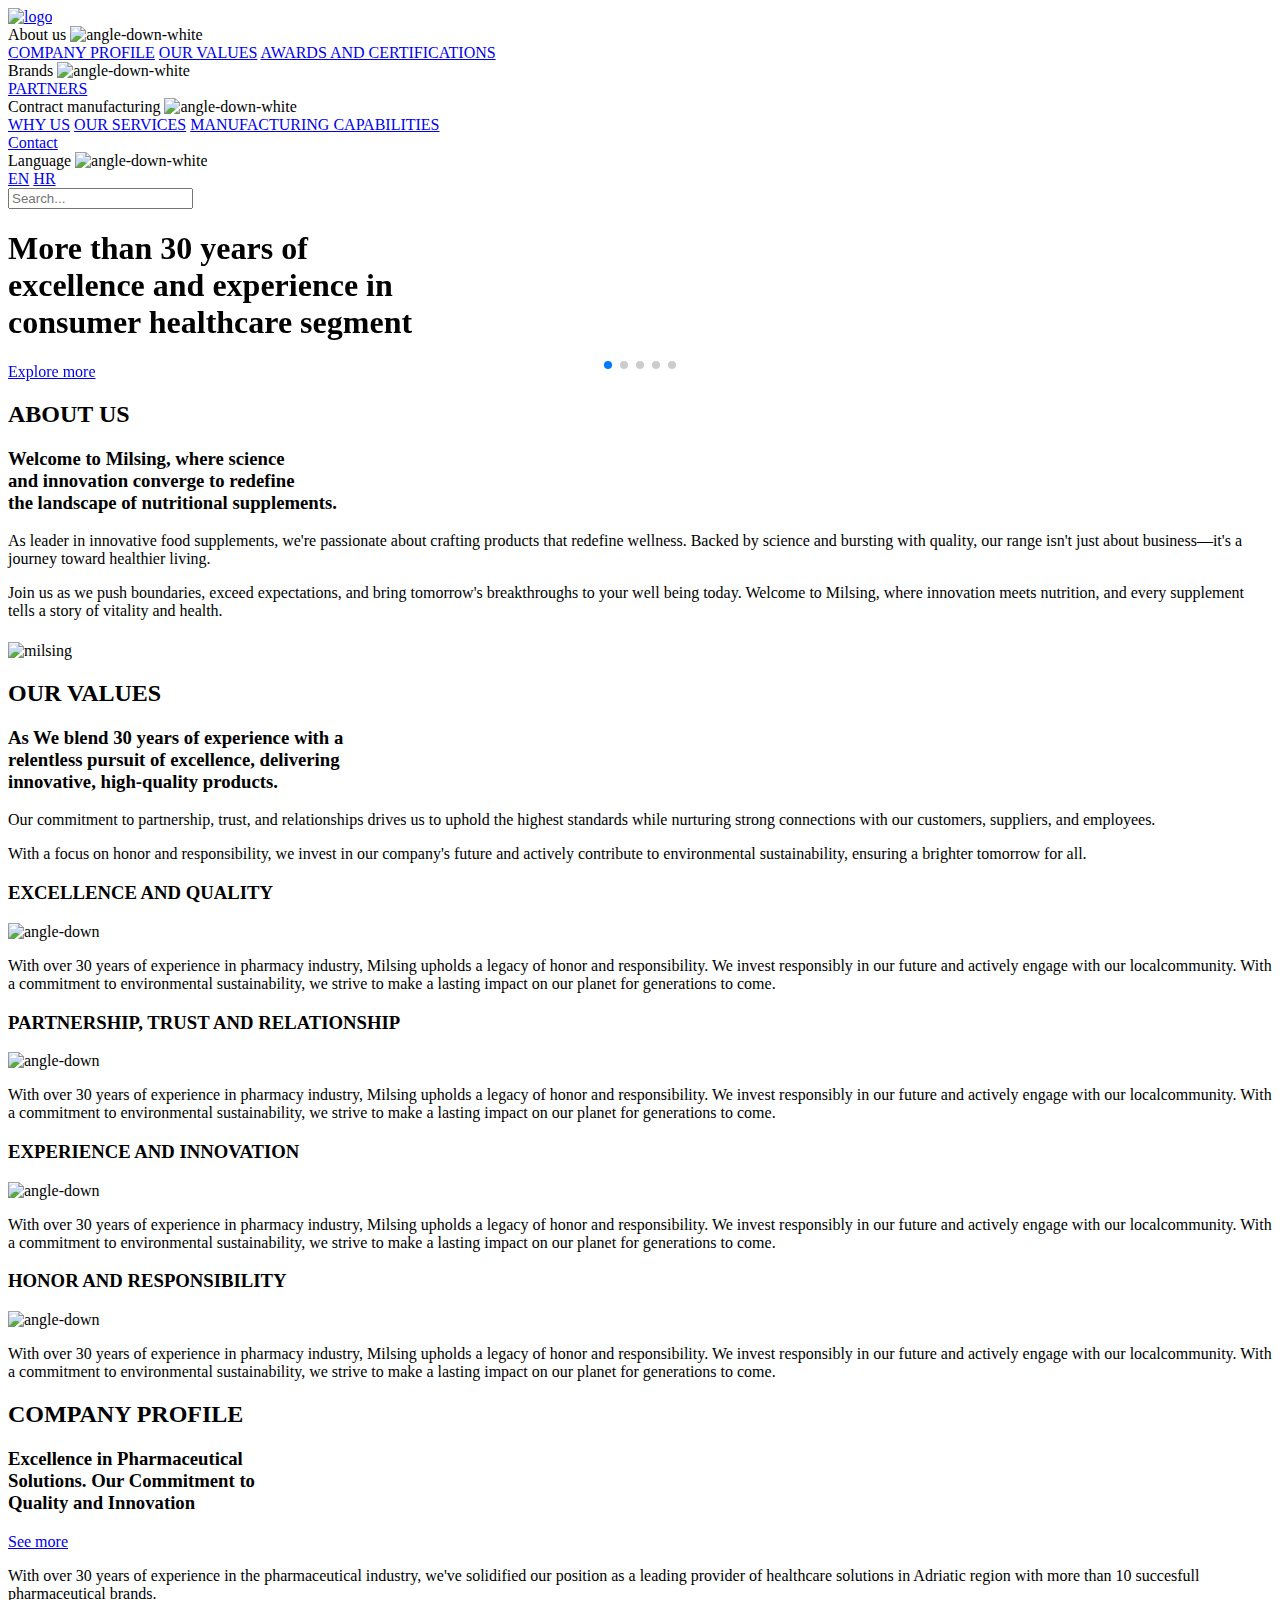
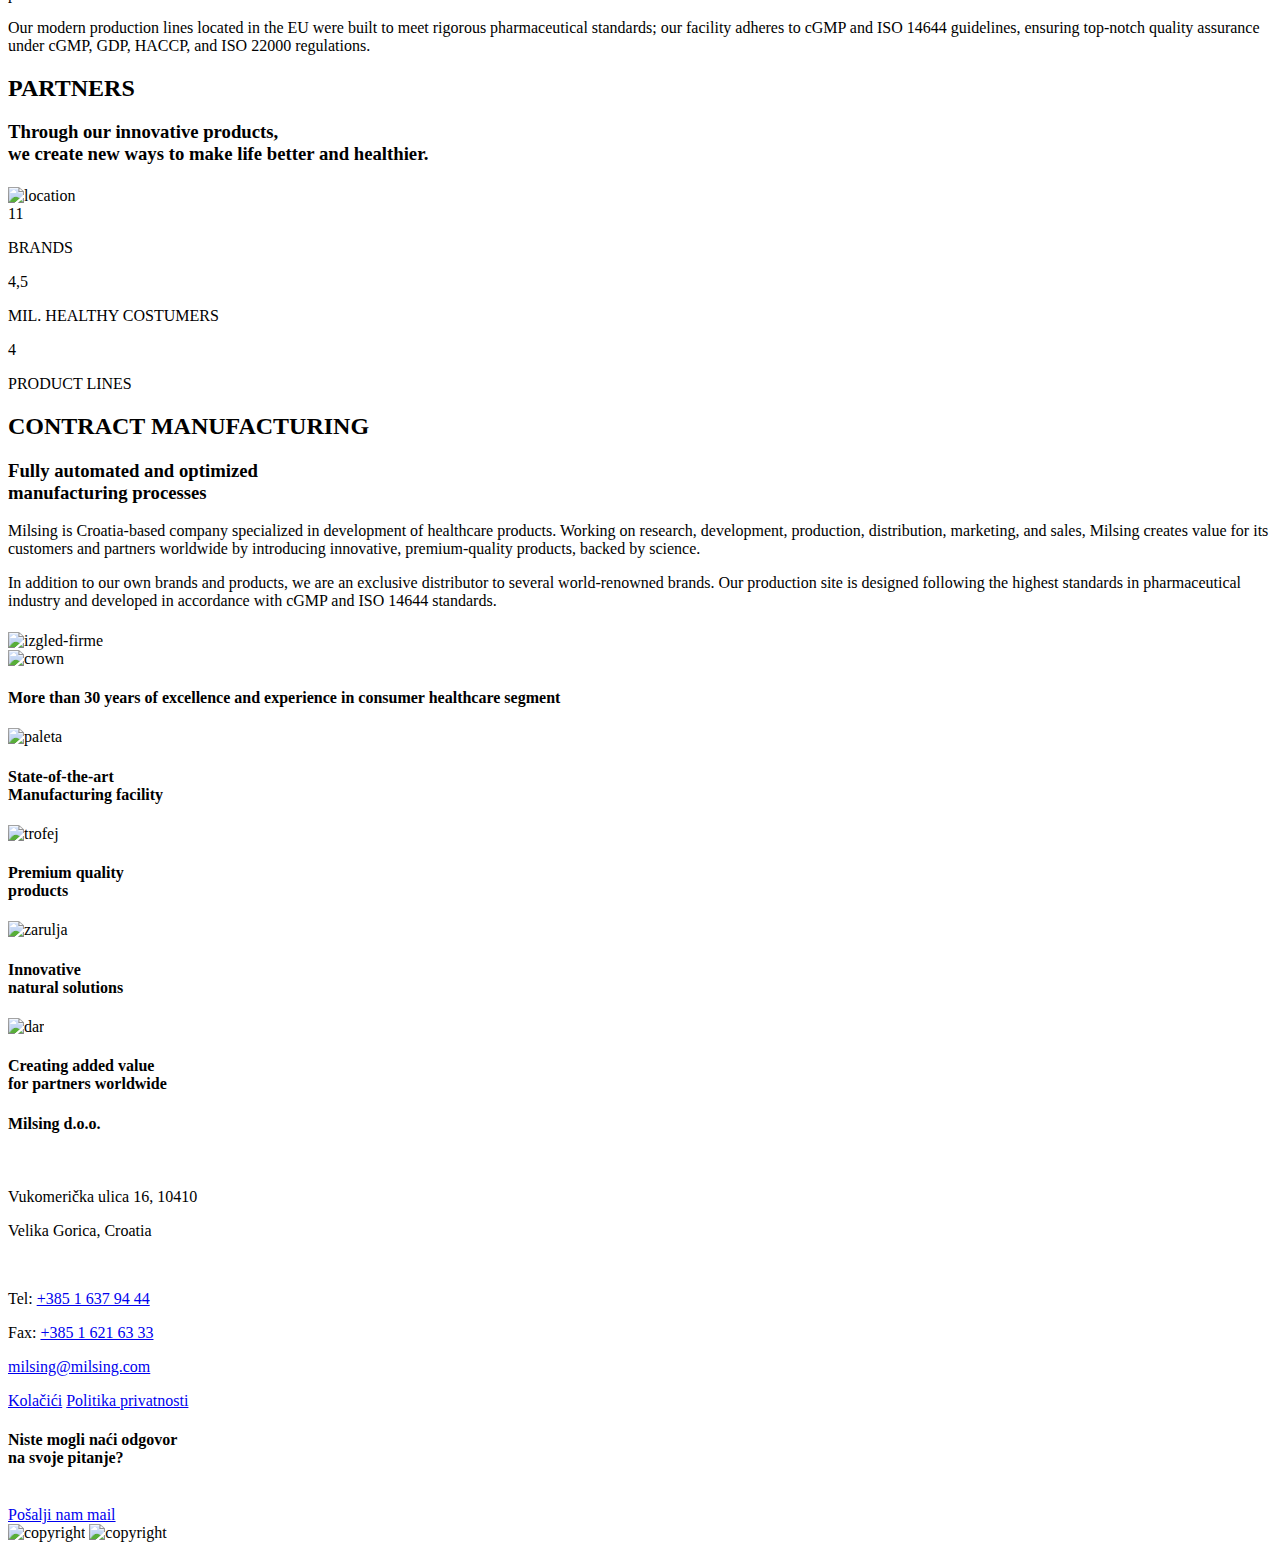
==== commit 84f4b302: "Add files via upload" ====
--- a/index.html
+++ b/index.html
@@ -55,13 +55,13 @@
                     Language
                     <img src="/misling/assets/images/angle-down-white.svg" alt="angle-down-white" class="angle-down-white">    
                     <div class="nav-text">
-                        <a href="#">EN</a>
-                        <a href="#">HR</a>
+                        <a href="#" id="english">EN</a>
+                        <a href="#" id="croatian">HR</a>
                     </div>
                 </div>
                 <div>
                     <div class="search-box">
-                        <input type="text" placeholder="Search...">    
+                        <input type="text" name="search-box" id="searchInput" placeholder="Search...">    
                         <div class="close">
                            <span class="front"></span>
                            <span class="back"></span>
@@ -81,7 +81,7 @@
             <div class="swiper-wrapper">
                 <div class="swiper-slide">
                     <div class="container">
-                        <div class="naslovna-text">
+                        <div class="naslovna-text" id="section_naslovna_title">
                             <h1>
                                 More than <strong>30 years</strong> of 
                                 <br>
@@ -193,7 +193,7 @@
             </div>
         </div>
     </section>
-    <section class="image" style="height: 1200px;">
+    <section class="image">
         <h1></h1>
         <div class="parallax-wrapper">
             <img src="/misling/assets/images/milsing.png" alt="milsing" class="parallax">
@@ -379,7 +379,7 @@
             </div>
         </div>
     </section>
-    <section class="image" style="height: 600px;">
+    <section class="image1">
         <h1></h1>
         <div class="parallax-wrapper">
             <img src="/misling/assets/images/location.png" alt="location" class="parallax">
@@ -439,7 +439,7 @@
             </div>
         </div>
     </section>
-    <section class="image" style="height: 1200px;">
+    <section class="image">
         <h1></h1>
         <div class="parallax-wrapper">
             <img src="/misling/assets/images/izgled-firme.jpg" alt="izgled-firme" class="parallax">
@@ -634,15 +634,87 @@
             $(".parallax").each(function() {
                 var offsetTop = $(this).offset().top;
                 var windowHeight = $(window).height();
-                if (scrollPosition + windowHeight < offsetTop || scrollPosition > offsetTop + $(this).height()) {
+                if (scrollPosition + windowHeight > offsetTop && scrollPosition < offsetTop + $(this).height()) {
+                    var distance = (scrollPosition - offsetTop + windowHeight) / 20; // Preračunajte razliku
+                    $(this).css("transform", "translateY(-" + distance + "px)"); // Dodajte minus da obrnete smjer
+                } else {
                     $(this).css("transform", "translateY(0)");
-                } else {
-                    $(this).css("transform", "translateY(" + ((scrollPosition - offsetTop) / 20) + "px)");
                 }
             });
         });
     });
+
+    $(document).ready(function() {
+    document.getElementById('searchInput').addEventListener('keypress', function(e) {
+        if (e.key === 'Enter') {
+            highlightSearchResults(this.value);
+        }
+    });
+
+    function highlightSearchResults(keyword) {
+        const prevHighlights = document.querySelectorAll('.highlight');
+        prevHighlights.forEach(node => {
+            node.classList.remove('highlight');
+        });
+
+        if (!keyword.trim()) return; 
+
+        const regex = new RegExp(keyword, 'gi');
+        const elementsToSearch = ['p', 'a', 'span', 'div', 'li', 'h1', 'h2', 'h3', 'h4', 'h5'];
+
+        elementsToSearch.forEach(element => {
+            const elements = document.querySelectorAll(element);
+            elements.forEach(el => {
+                highlightTextInNode(el, regex);
+            });
+        });
+        const firstHighlight = document.querySelector('.highlight');
+        if (firstHighlight) {
+            firstHighlight.scrollIntoView();
+        }
+    }
+
+        function highlightTextInNode(node, regex) {
+            if (node.nodeType === Node.TEXT_NODE) {
+                const text = node.nodeValue;
+                let match;
+                let lastIndex = 0;
+                const fragments = [];
+
+                while ((match = regex.exec(text)) !== null) {
+                    const beforeMatch = text.substring(lastIndex, match.index);
+                    if (beforeMatch) {
+                        fragments.push(document.createTextNode(beforeMatch));
+                    }
+                    const highlightedMatch = document.createElement('span');
+                    highlightedMatch.classList.add('highlight');
+                    highlightedMatch.textContent = match[0];
+                    fragments.push(highlightedMatch);
+                    lastIndex = regex.lastIndex;
+                }
+
+                const remainingText = text.substring(lastIndex);
+                if (remainingText) {
+                    fragments.push(document.createTextNode(remainingText));
+                }
+
+                const fragmentContainer = document.createDocumentFragment();
+                fragments.forEach(fragment => {
+                    fragmentContainer.appendChild(fragment);
+                });
+
+                node.parentNode.replaceChild(fragmentContainer, node);
+            } else if (node.nodeType === Node.ELEMENT_NODE) {
+                node.childNodes.forEach(childNode => {
+                    highlightTextInNode(childNode, regex);
+                });
+            }
+        }
+    });
 });
+
 </script>
+<script src="https://cdnjs.cloudflare.com/ajax/libs/animejs/3.2.1/anime.min.js"></script>
+
 </body>
 </html>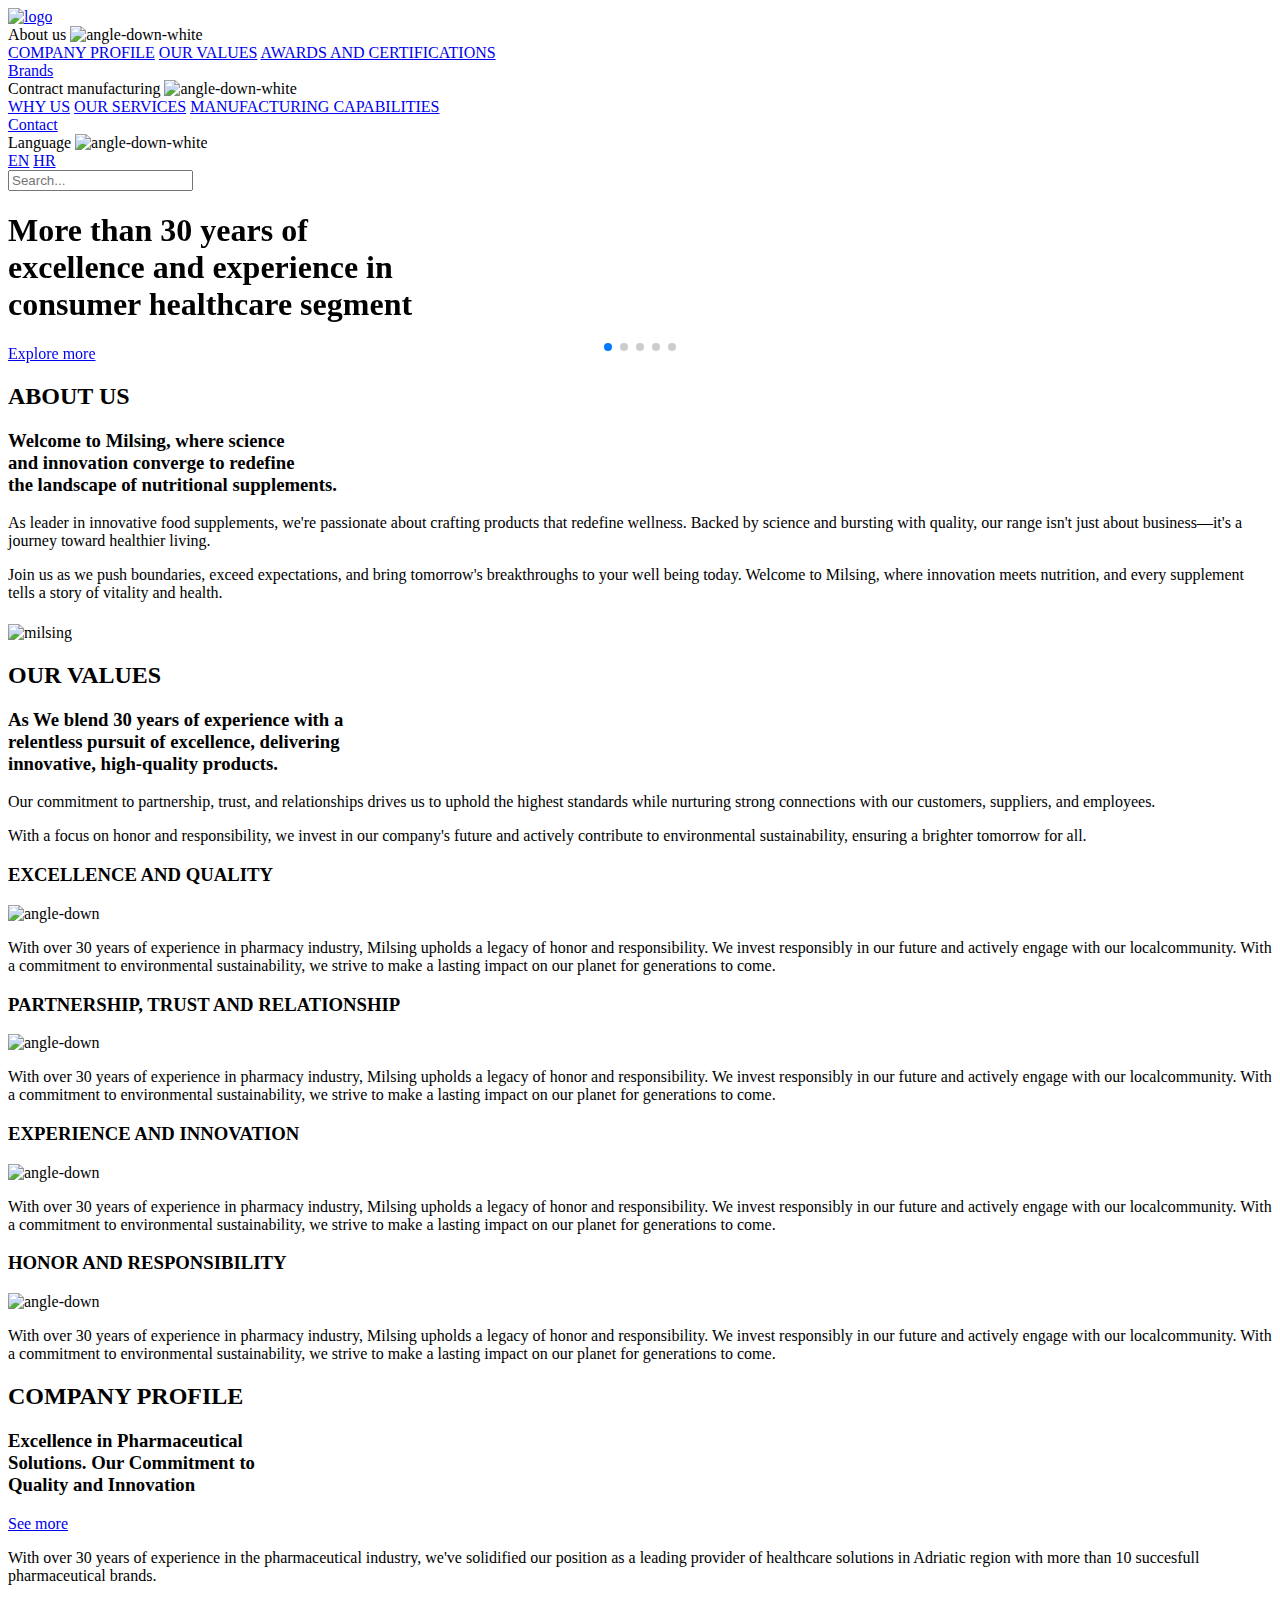
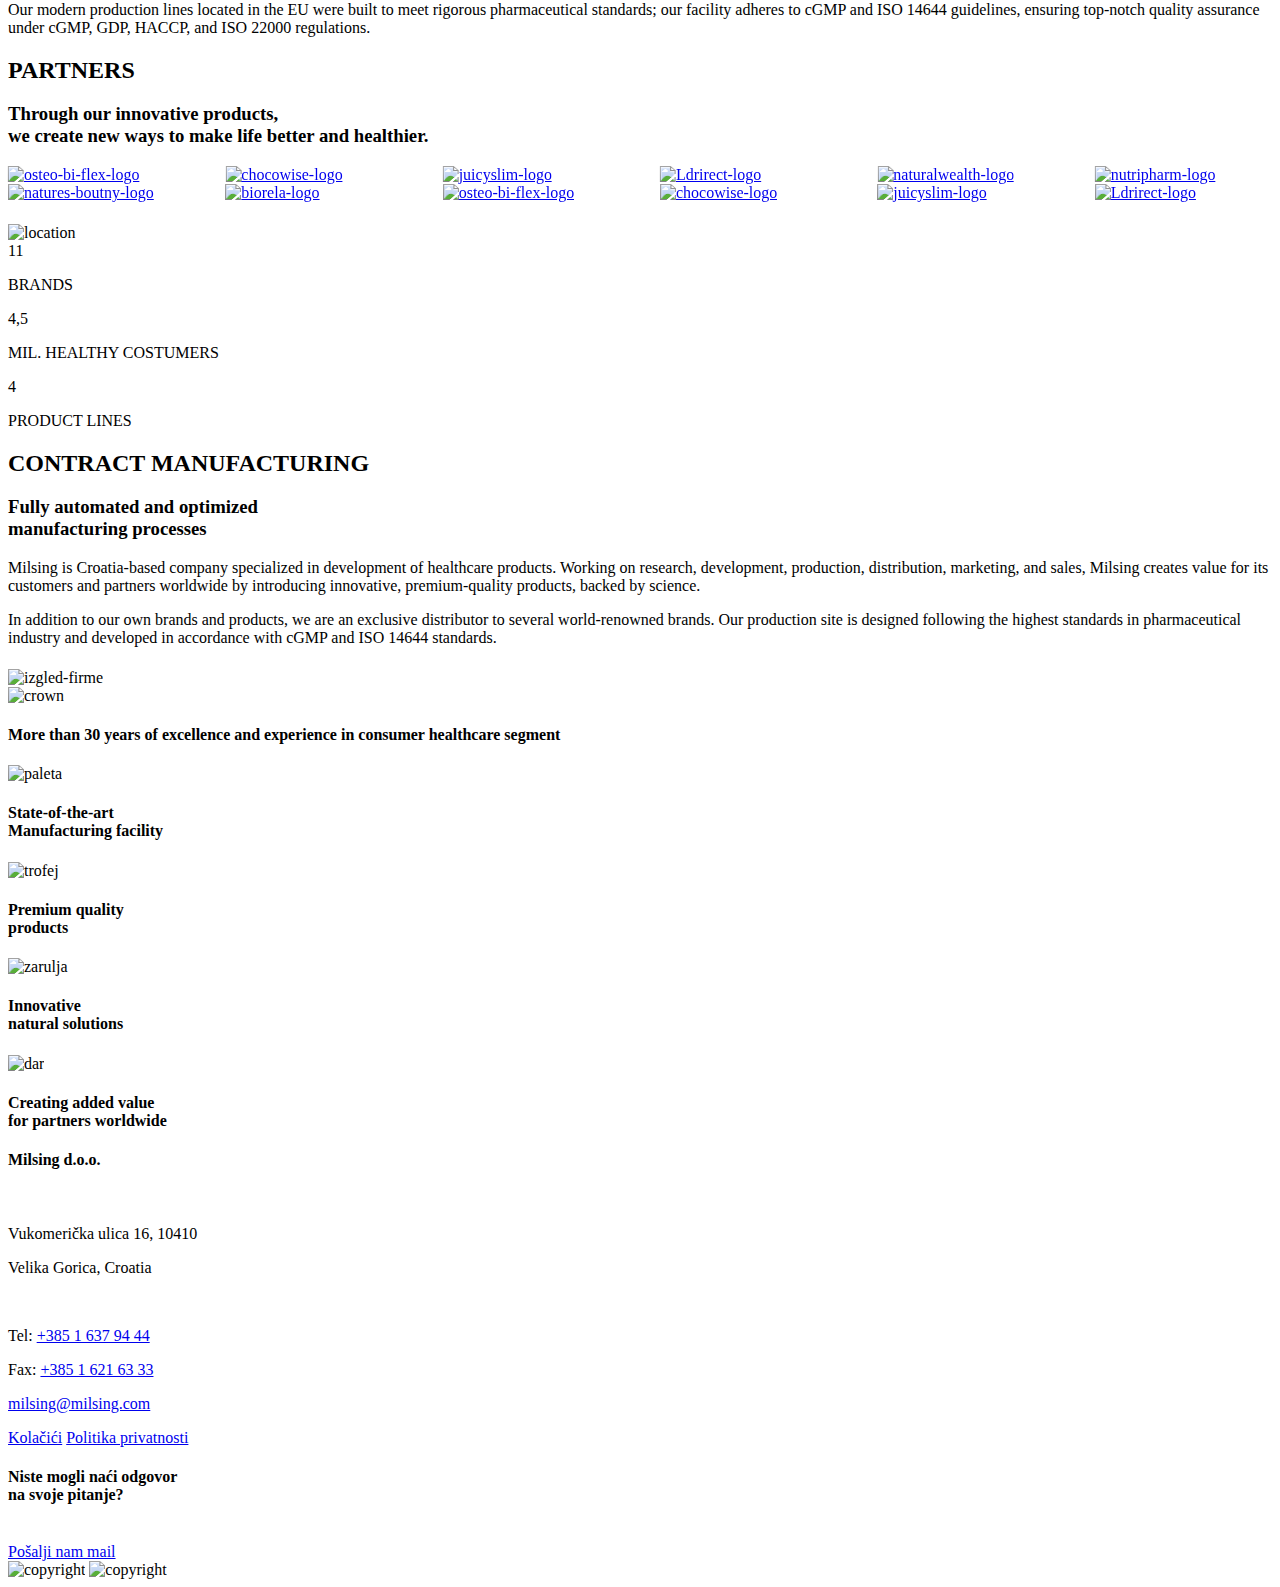
==== commit af948352: "Add files via upload" ====
--- a/index.html
+++ b/index.html
@@ -3,7 +3,8 @@
 <head>
     <meta charset="UTF-8">
     <meta name="viewport" content="width=device-width, initial-scale=1.0">
-    <link rel="stylesheet" href="https://cdn.jsdelivr.net/npm/swiper@11/swiper-bundle.min.css" />
+    <link rel="stylesheet" href="https://cdn.jsdelivr.net/npm/swiper@11/swiper-bundle.min.css">
+    <link rel="stylesheet"  href="https://unpkg.com/aos@2.3.1/dist/aos.css">
     <link rel="stylesheet" href="/misling/assets/css/style.css">
     <link rel="icon" href="/misling/assets/images/logo.svg">
     <link rel="preconnect" href="https://fonts.googleapis.com">
@@ -33,11 +34,7 @@
                     </div>
                 </div>
                 <div class="navbar">
-                    Brands
-                    <img src="/misling/assets/images/angle-down-white.svg" alt="angle-down-white" class="angle-down-white">    
-                    <div class="nav-text">
-                        <a href="/misling/brands.html#brands">PARTNERS</a>
-                    </div>
+                    <a href="/misling/brands.html#brands">Brands</a>
                 </div>
                 <div class="navbar">
                     Contract manufacturing
@@ -373,9 +370,123 @@
             </div>
         </div>
         <div class="animacija">
-            <div class="animacija1">
-            </div>
-            <div class="animacija2">
+            <div class="swiper-container right-left">
+                <div class="swiper-wrapper">
+                    <div class="swiper-slide">
+                        <a href="https://www.biorela.hr/">
+                            <img src="/misling/assets/images/biorela-logo.svg" alt="biorela-logo">
+                        </a>
+                    </div>
+                    <div class="swiper-slide">
+                        <a href="http://www.osteobiflex.com.hr/">
+                            <img src="/misling/assets/images/osteo-bi-flex-logo.svg" alt="osteo-bi-flex-logo">
+                        </a>
+                    </div>
+                    <div class="swiper-slide">
+                        <a href="http://www.chocowise.com/">
+                            <img src="/misling/assets/images/chocowise-logo.svg" alt="chocowise-logo">
+                        </a>
+                    </div>
+                    <div class="swiper-slide">
+                        <a href="http://www.juicyslim.hr/">
+                            <img src="/misling/assets/images/juicyslim-logo.svg" alt="juicyslim-logo">
+                        </a>
+                    </div>
+                    <div class="swiper-slide">
+                        <a href="http://www.ldirect.hr/">
+                            <img src="/misling/assets/images/Ldrirect-logo.svg" alt="Ldrirect-logo">
+                        </a>
+                    </div>
+                    <div class="swiper-slide">
+                        <a href="http://www.naturalwealth.com.hr/">
+                            <img src="/misling/assets/images/naturalwealth-logo.svg" alt="naturalwealth-logo">
+                        </a>
+                    </div>
+                    <div class="swiper-slide">
+                        <a href="http://www.nutripharm.hr/">
+                            <img src="/misling/assets/images/nutripharm-logo.svg" alt="nutripharm-logo">
+                        </a>
+                    </div>
+                    <div class="swiper-slide">
+                        <a href="http://www.mikeda.hr/">
+                            <img src="/misling/assets/images/mikeda-logo.svg" alt="mikeda-logo">
+                        </a>
+                    </div>
+                    <div class="swiper-slide">
+                        <a href="http://www.lectranal.hr/">
+                            <img src="/misling/assets/images/lectranal-logo.svg" alt="lectranal-logo">
+                        </a>
+                    </div>
+                    <div class="swiper-slide">
+                        <a href="http://www.turbolax.hr/">
+                            <img src="/misling/assets/images/turbolax-logo.svg" alt="turbolax-logo">
+                        </a>
+                    </div>
+                    <div class="swiper-slide">
+                        <a href="http://www.naturesbounty.hr/">
+                            <img src="/misling/assets/images/natures-boutny-logo.svg" alt="natures-boutny-logo">
+                        </a>
+                    </div>
+                </div>
+            </div>
+            <div class="swiper-container left-right">
+                <div class="swiper-wrapper">
+                    <div class="swiper-slide">
+                        <a href="https://www.biorela.hr/">
+                            <img src="/misling/assets/images/biorela-logo.svg" alt="biorela-logo">
+                        </a>
+                    </div>
+                    <div class="swiper-slide">
+                        <a href="http://www.osteobiflex.com.hr/">
+                            <img src="/misling/assets/images/osteo-bi-flex-logo.svg" alt="osteo-bi-flex-logo">
+                        </a>
+                    </div>
+                    <div class="swiper-slide">
+                        <a href="http://www.chocowise.com/">
+                            <img src="/misling/assets/images/chocowise-logo.svg" alt="chocowise-logo">
+                        </a>
+                    </div>
+                    <div class="swiper-slide">
+                        <a href="http://www.juicyslim.hr/">
+                            <img src="/misling/assets/images/juicyslim-logo.svg" alt="juicyslim-logo">
+                        </a>
+                    </div>
+                    <div class="swiper-slide">
+                        <a href="http://www.ldirect.hr/">
+                            <img src="/misling/assets/images/Ldrirect-logo.svg" alt="Ldrirect-logo">
+                        </a>
+                    </div>
+                    <div class="swiper-slide">
+                        <a href="http://www.naturalwealth.com.hr/">
+                            <img src="/misling/assets/images/naturalwealth-logo.svg" alt="naturalwealth-logo">
+                        </a>
+                    </div>
+                    <div class="swiper-slide">
+                        <a href="http://www.nutripharm.hr/">
+                            <img src="/misling/assets/images/nutripharm-logo.svg" alt="nutripharm-logo">
+                        </a>
+                    </div>
+                    <div class="swiper-slide">
+                        <a href="http://www.mikeda.hr/">
+                            <img src="/misling/assets/images/mikeda-logo.svg" alt="mikeda-logo">
+                        </a>
+                    </div>
+                    <div class="swiper-slide">
+                        <a href="http://www.lectranal.hr/">
+                            <img src="/misling/assets/images/lectranal-logo.svg" alt="lectranal-logo">
+                        </a>
+                    </div>
+                    <div class="swiper-slide">
+                        <a href="http://www.turbolax.hr/">
+                            <img src="/misling/assets/images/turbolax-logo.svg" alt="turbolax-logo">
+                        </a>
+                    </div>
+                    <div class="swiper-slide">
+                        <a href="http://www.naturesbounty.hr/">
+                            <img src="/misling/assets/images/natures-boutny-logo.svg" alt="natures-boutny-logo">
+                        </a>
+                    </div>
+                </div>
             </div>
         </div>
     </section>
@@ -388,15 +499,15 @@
     <section class="podatci">
         <div class="container">
             <div class="sections">
-                <span>11</span>
+                <span data-id="a" data-num="11" data-inc="1">11</span>
                 <p>BRANDS</p>
             </div>
             <div class="sections">
-                <span>4,5</span>
+                <span data-id="b" data-num="4.5" data-inc="1">4,5</span>
                 <p>MIL. HEALTHY COSTUMERS</p>
             </div>
             <div class="sections">
-                <span>4</span>
+                <span data-id="c" data-num="4" data-inc="1">4</span>
                 <p>PRODUCT LINES</p>
             </div>
         </div>
@@ -567,18 +678,49 @@
             </div>
         </div>
     </footer>
+
+<script src="https://code.jquery.com/jquery-3.7.1.min.js" integrity="sha256-/JqT3SQfawRcv/BIHPThkBvs0OEvtFFmqPF/lYI/Cxo=" crossorigin="anonymous"></script> 
 <script src="https://cdn.jsdelivr.net/npm/swiper@11/swiper-bundle.min.js"></script>
 <script>
-    var swiper = new Swiper(".swiper", {
+    var swiper = new Swiper(".naslovna .swiper", {
         slidesPerView: 1,
         spaceBetween: 20,
         pagination: {
-            el: ".swiper-pagination",
+            el: ".naslovna .swiper-pagination",
             clickable: true
         },
     });
+
+    var swiper = new Swiper(".right-left", {
+        loop: true,
+        spaceBetween: 40,
+        slidesPerView: 6,
+        noSwiping: true,
+        noSwipingClass: 'swiper-slide',
+        autoplay: {
+            delay: 1,
+        },
+        freeMode: true,
+        speed: 5000,
+        freeModeMomentum: false
+    });
+    var swiper = new Swiper(".left-right", {
+        loop: true,
+        spaceBetween: 40,
+        slidesPerView: 6,
+        noSwiping: true,
+        noSwipingClass: 'swiper-slide',
+        autoplay: {
+            delay: 1,
+            reverseDirection: true,
+        },
+        freeMode: true,
+        speed: 5000,
+        freeModeMomentum: false
+    });
+
+    
 </script>
-<script src="https://code.jquery.com/jquery-3.7.1.min.js" integrity="sha256-/JqT3SQfawRcv/BIHPThkBvs0OEvtFFmqPF/lYI/Cxo=" crossorigin="anonymous"></script> 
 <script>
     $( document ).ready(function() {
         $('.menu-toggle').on('click',function() {
@@ -673,7 +815,6 @@
             firstHighlight.scrollIntoView();
         }
     }
-
         function highlightTextInNode(node, regex) {
             if (node.nodeType === Node.TEXT_NODE) {
                 const text = node.nodeValue;
@@ -714,7 +855,43 @@
 });
 
 </script>
-<script src="https://cdnjs.cloudflare.com/ajax/libs/animejs/3.2.1/anime.min.js"></script>
-
+
+<script src="https://unpkg.com/aos@2.3.1/dist/aos.js"></script>
+<script>
+    $(document).ready(function(){
+        AOS.init();
+            function doCount(item, limit, increment, interv){
+            var current = parseInt($('[data-id="' + item + '"]').text().replaceAll(/\./ig, ''));
+            if(current >= limit){
+                clearInterval(interv);
+                var newvalue = new Intl.NumberFormat('de-DE', {}).format(limit);
+            } else {
+                var newvalue = new Intl.NumberFormat('de-DE', {}).format(current + increment);
+            }
+            $('[data-id="' + item + '"]').text(newvalue);
+        }
+
+    function startCounters(){ //             ↓ value increment        miliseconds
+            setInterval(function(){ doCount('a', 11,    1, this) }, 30);
+            setInterval(function(){ doCount('b', 4.5,   1, this) }, 30);
+            setInterval(function(){ doCount('c', 4,     1, this) }, 30);
+        }
+        
+        var $div = $('.podatci');
+        var observer = new MutationObserver(function(mutations) {
+            mutations.forEach(function(mutation) {
+                var attributeValue = $(mutation.target).prop(mutation.attributeName);
+                if(attributeValue == 'podatci aos-init aos-animate'){
+                    startCounters();
+                }
+            });
+        });
+        observer.observe($div[0], {
+          attributes: true,
+          attributeFilter: ['class']
+        });
+    })
+    
+</script>
 </body>
 </html>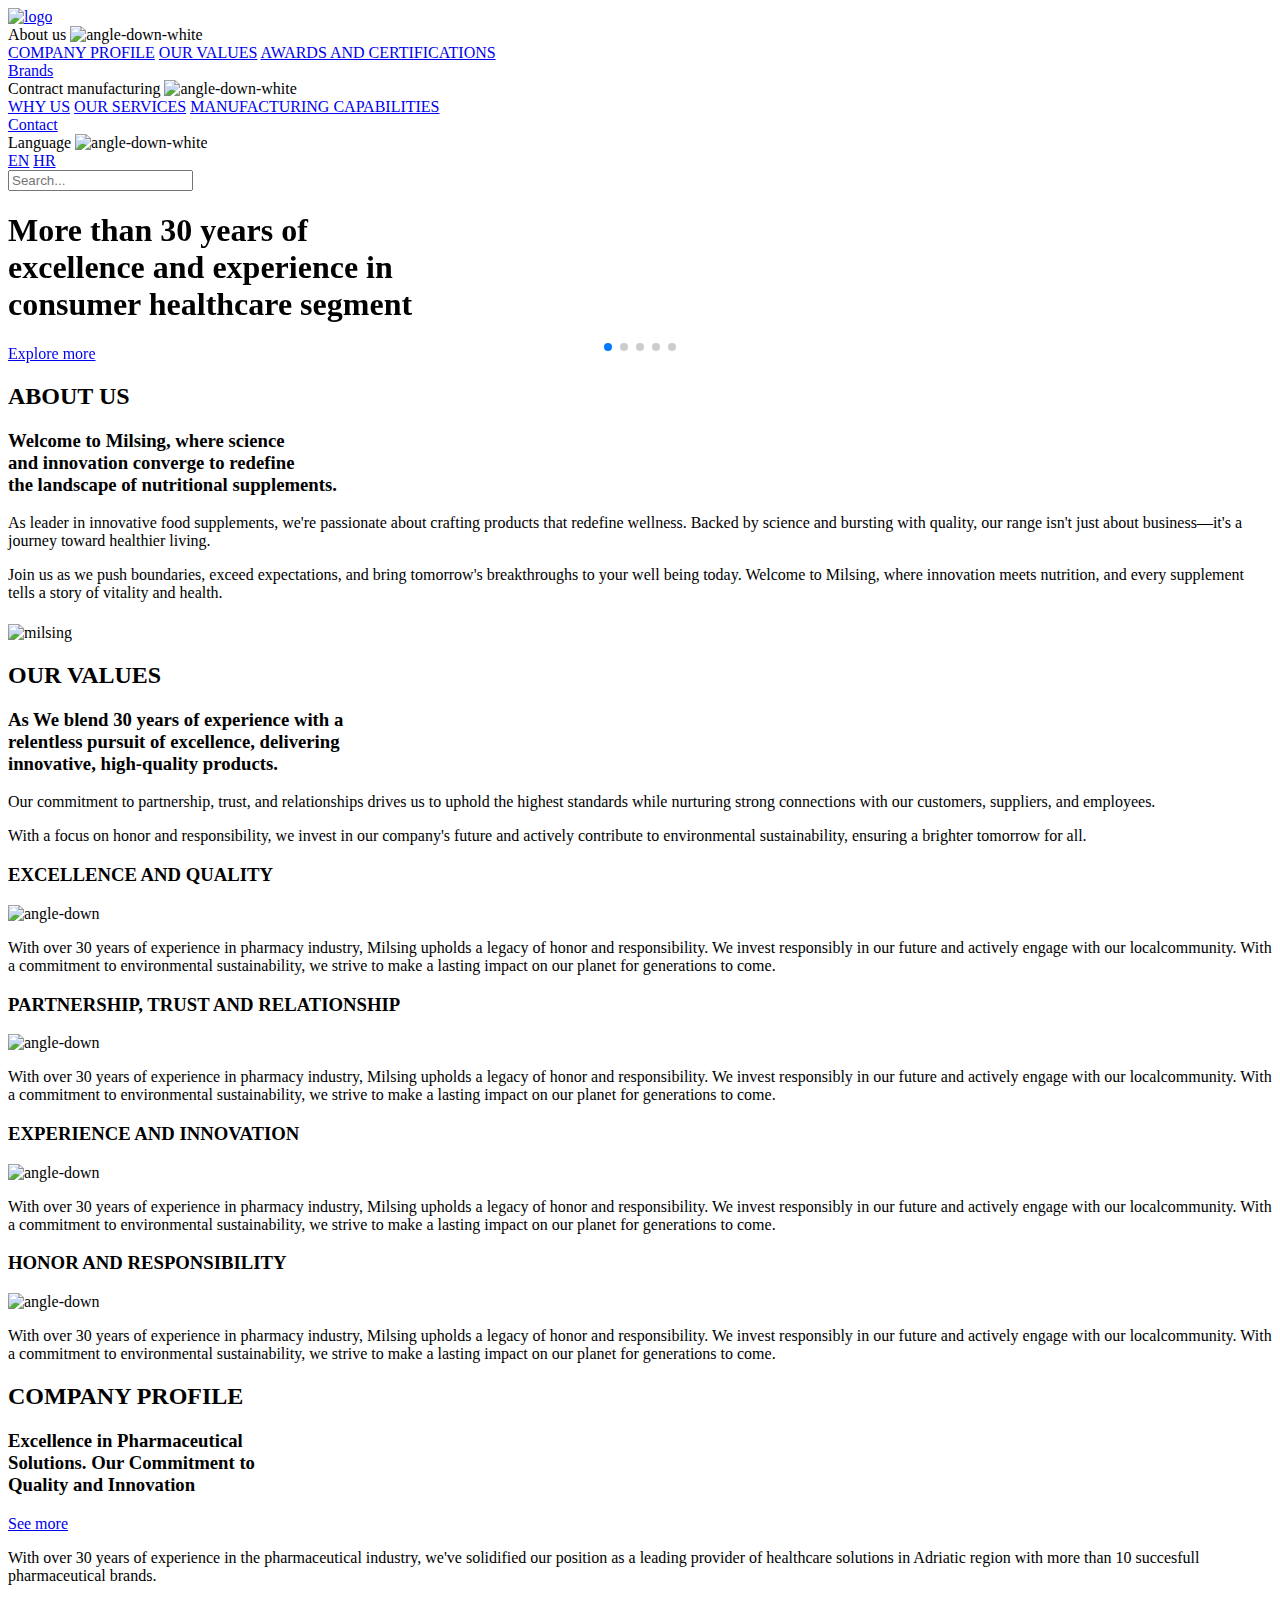
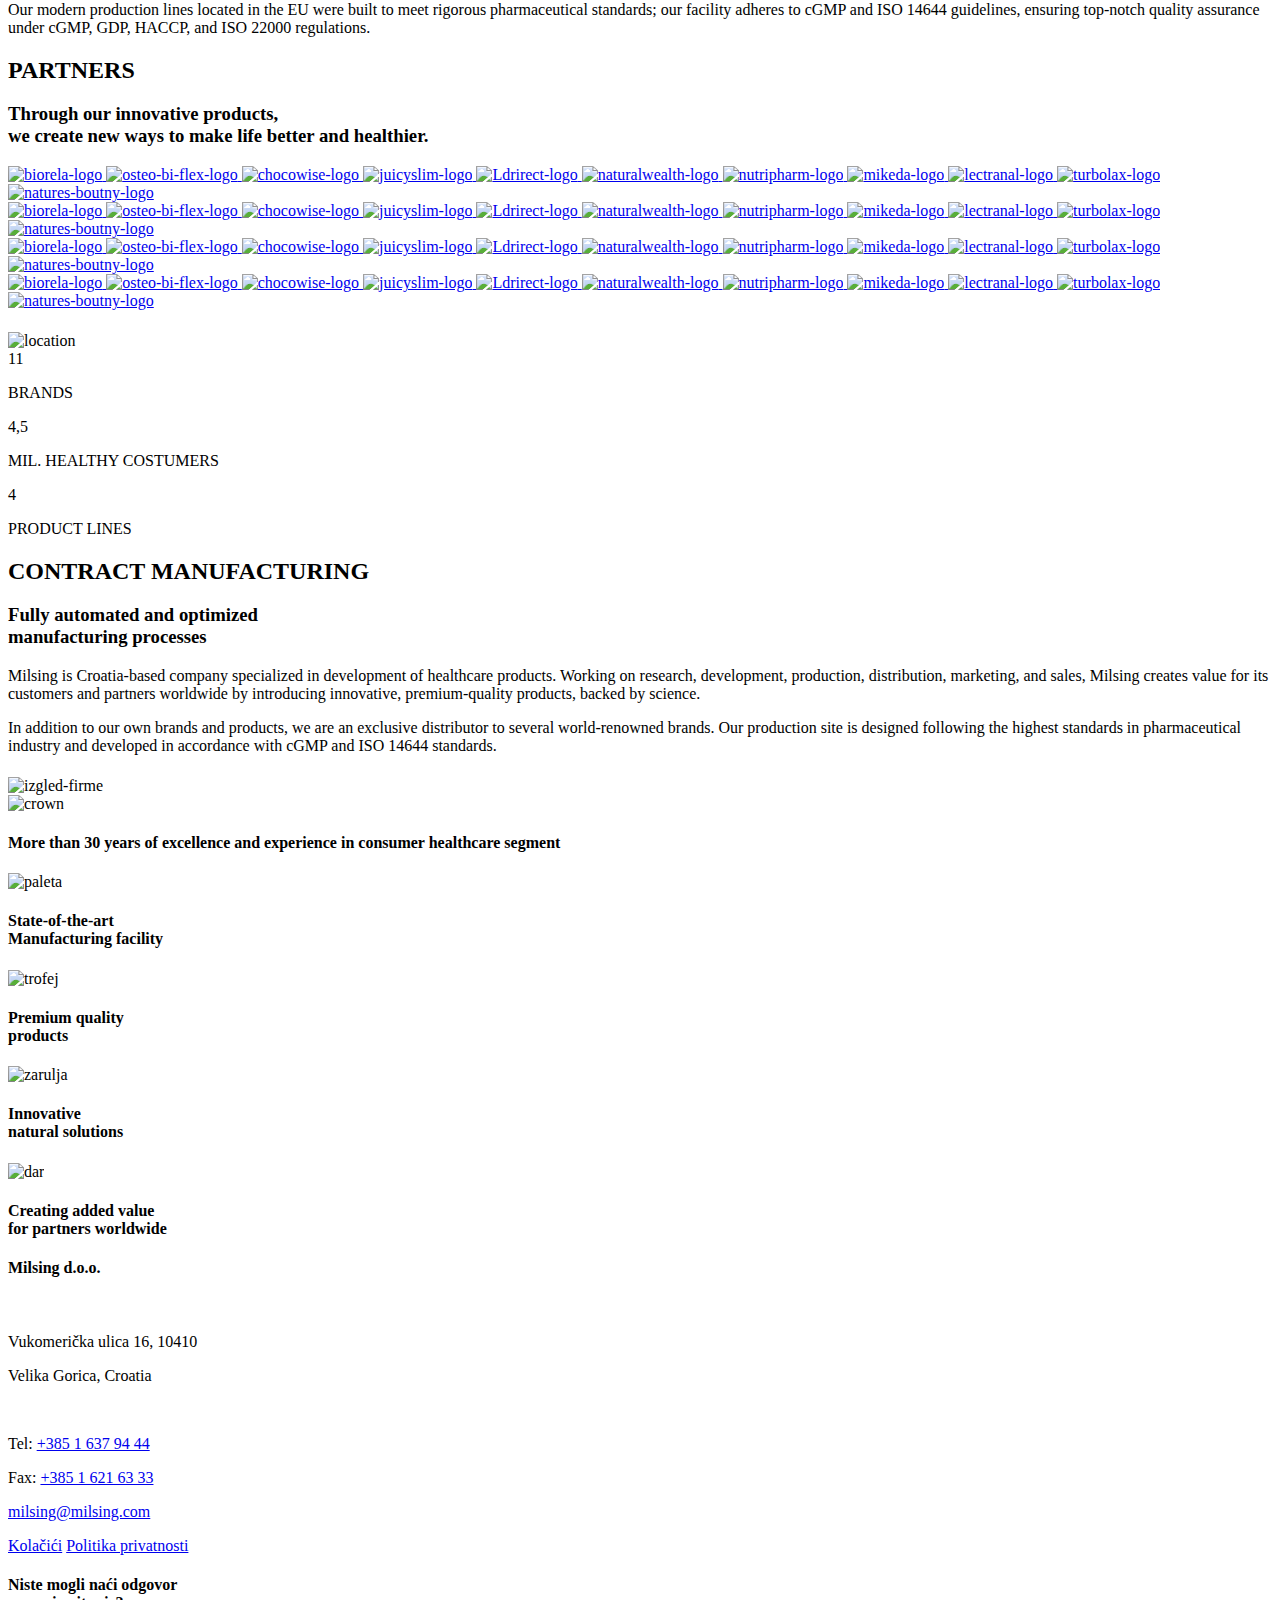
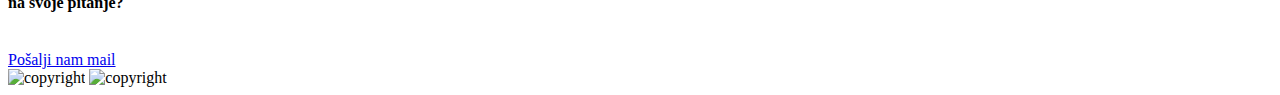
==== commit d5045a72: "Add files via upload" ====
--- a/index.html
+++ b/index.html
@@ -369,125 +369,80 @@
                 </h3>
             </div>
         </div>
-        <div class="animacija">
-            <div class="swiper-container right-left">
-                <div class="swiper-wrapper">
-                    <div class="swiper-slide">
-                        <a href="https://www.biorela.hr/">
-                            <img src="/misling/assets/images/biorela-logo.svg" alt="biorela-logo">
-                        </a>
-                    </div>
-                    <div class="swiper-slide">
-                        <a href="http://www.osteobiflex.com.hr/">
-                            <img src="/misling/assets/images/osteo-bi-flex-logo.svg" alt="osteo-bi-flex-logo">
-                        </a>
-                    </div>
-                    <div class="swiper-slide">
-                        <a href="http://www.chocowise.com/">
-                            <img src="/misling/assets/images/chocowise-logo.svg" alt="chocowise-logo">
-                        </a>
-                    </div>
-                    <div class="swiper-slide">
-                        <a href="http://www.juicyslim.hr/">
-                            <img src="/misling/assets/images/juicyslim-logo.svg" alt="juicyslim-logo">
-                        </a>
-                    </div>
-                    <div class="swiper-slide">
-                        <a href="http://www.ldirect.hr/">
-                            <img src="/misling/assets/images/Ldrirect-logo.svg" alt="Ldrirect-logo">
-                        </a>
-                    </div>
-                    <div class="swiper-slide">
-                        <a href="http://www.naturalwealth.com.hr/">
-                            <img src="/misling/assets/images/naturalwealth-logo.svg" alt="naturalwealth-logo">
-                        </a>
-                    </div>
-                    <div class="swiper-slide">
-                        <a href="http://www.nutripharm.hr/">
-                            <img src="/misling/assets/images/nutripharm-logo.svg" alt="nutripharm-logo">
-                        </a>
-                    </div>
-                    <div class="swiper-slide">
-                        <a href="http://www.mikeda.hr/">
-                            <img src="/misling/assets/images/mikeda-logo.svg" alt="mikeda-logo">
-                        </a>
-                    </div>
-                    <div class="swiper-slide">
-                        <a href="http://www.lectranal.hr/">
-                            <img src="/misling/assets/images/lectranal-logo.svg" alt="lectranal-logo">
-                        </a>
-                    </div>
-                    <div class="swiper-slide">
-                        <a href="http://www.turbolax.hr/">
-                            <img src="/misling/assets/images/turbolax-logo.svg" alt="turbolax-logo">
-                        </a>
-                    </div>
-                    <div class="swiper-slide">
-                        <a href="http://www.naturesbounty.hr/">
-                            <img src="/misling/assets/images/natures-boutny-logo.svg" alt="natures-boutny-logo">
-                        </a>
-                    </div>
-                </div>
-            </div>
-            <div class="swiper-container left-right">
-                <div class="swiper-wrapper">
-                    <div class="swiper-slide">
-                        <a href="https://www.biorela.hr/">
-                            <img src="/misling/assets/images/biorela-logo.svg" alt="biorela-logo">
-                        </a>
-                    </div>
-                    <div class="swiper-slide">
-                        <a href="http://www.osteobiflex.com.hr/">
-                            <img src="/misling/assets/images/osteo-bi-flex-logo.svg" alt="osteo-bi-flex-logo">
-                        </a>
-                    </div>
-                    <div class="swiper-slide">
-                        <a href="http://www.chocowise.com/">
-                            <img src="/misling/assets/images/chocowise-logo.svg" alt="chocowise-logo">
-                        </a>
-                    </div>
-                    <div class="swiper-slide">
-                        <a href="http://www.juicyslim.hr/">
-                            <img src="/misling/assets/images/juicyslim-logo.svg" alt="juicyslim-logo">
-                        </a>
-                    </div>
-                    <div class="swiper-slide">
-                        <a href="http://www.ldirect.hr/">
-                            <img src="/misling/assets/images/Ldrirect-logo.svg" alt="Ldrirect-logo">
-                        </a>
-                    </div>
-                    <div class="swiper-slide">
-                        <a href="http://www.naturalwealth.com.hr/">
-                            <img src="/misling/assets/images/naturalwealth-logo.svg" alt="naturalwealth-logo">
-                        </a>
-                    </div>
-                    <div class="swiper-slide">
-                        <a href="http://www.nutripharm.hr/">
-                            <img src="/misling/assets/images/nutripharm-logo.svg" alt="nutripharm-logo">
-                        </a>
-                    </div>
-                    <div class="swiper-slide">
-                        <a href="http://www.mikeda.hr/">
-                            <img src="/misling/assets/images/mikeda-logo.svg" alt="mikeda-logo">
-                        </a>
-                    </div>
-                    <div class="swiper-slide">
-                        <a href="http://www.lectranal.hr/">
-                            <img src="/misling/assets/images/lectranal-logo.svg" alt="lectranal-logo">
-                        </a>
-                    </div>
-                    <div class="swiper-slide">
-                        <a href="http://www.turbolax.hr/">
-                            <img src="/misling/assets/images/turbolax-logo.svg" alt="turbolax-logo">
-                        </a>
-                    </div>
-                    <div class="swiper-slide">
-                        <a href="http://www.naturesbounty.hr/">
-                            <img src="/misling/assets/images/natures-boutny-logo.svg" alt="natures-boutny-logo">
-                        </a>
-                    </div>
-                </div>
-            </div>
+        <div class="animation1">
+            <div class="animacija">
+                <a href="https://www.biorela.hr">
+                    <img src="/misling/assets/images/biorela-logo.svg" alt="biorela-logo">
+                </a>
+                <a href="https://www.osteobiflex.com.hr">
+                    <img src="/misling/assets/images/osteo-bi-flex-logo.svg" alt="osteo-bi-flex-logo">
+                </a>
+                <a href="https://www.chocowise.com/">
+                    <img src="/misling/assets/images/chocowise-logo.svg" alt="chocowise-logo">
+                </a>
+                <a href="https://www.juicyslim.hr/">
+                    <img src="/misling/assets/images/juicyslim-logo.svg" alt="juicyslim-logo">
+                </a>
+                <a href="https://ldirect.hr/">
+                    <img src="/misling/assets/images/Ldrirect-logo.svg" alt="Ldrirect-logo">
+                </a>
+                <a href="https://naturalwealth.com.hr/">
+                    <img src="/misling/assets/images/naturalwealth-logo.svg" alt="naturalwealth-logo">
+                </a>
+                <a href="https://www.nutripharm.hr/">
+                    <img src="/misling/assets/images/nutripharm-logo.svg" alt="nutripharm-logo">
+                </a>
+                <a href="https://www.mikeda.hr/">
+                    <img src="/misling/assets/images/mikeda-logo.svg" alt="mikeda-logo">
+                </a>
+                <a href="https://www.lectranal.hr/">
+                    <img src="/misling/assets/images/lectranal-logo.svg" alt="lectranal-logo">
+                </a>
+                <a href="https://www.turbolax.hr/">
+                    <img src="/misling/assets/images/turbolax-logo.svg" alt="turbolax-logo">
+                </a>
+                <a href="https://www.naturesbounty.hr/">
+                    <img src="/misling/assets/images/natures-boutny-logo.svg" alt="natures-boutny-logo">
+                </a>
+            </div>
+        </div>
+        <div class="animation2">
+            <div class="animacija">
+                <a href="https://www.biorela.hr">
+                    <img src="/misling/assets/images/biorela-logo.svg" alt="biorela-logo">
+                </a>
+                <a href="https://www.osteobiflex.com.hr">
+                    <img src="/misling/assets/images/osteo-bi-flex-logo.svg" alt="osteo-bi-flex-logo">
+                </a>
+                <a href="https://www.chocowise.com/">
+                    <img src="/misling/assets/images/chocowise-logo.svg" alt="chocowise-logo">
+                </a>
+                <a href="https://www.juicyslim.hr/">
+                    <img src="/misling/assets/images/juicyslim-logo.svg" alt="juicyslim-logo">
+                </a>
+                <a href="https://ldirect.hr/">
+                    <img src="/misling/assets/images/Ldrirect-logo.svg" alt="Ldrirect-logo">
+                </a>
+                <a href="https://naturalwealth.com.hr/">
+                    <img src="/misling/assets/images/naturalwealth-logo.svg" alt="naturalwealth-logo">
+                </a>
+                <a href="https://www.nutripharm.hr/">
+                    <img src="/misling/assets/images/nutripharm-logo.svg" alt="nutripharm-logo">
+                </a>
+                <a href="https://www.mikeda.hr/">
+                    <img src="/misling/assets/images/mikeda-logo.svg" alt="mikeda-logo">
+                </a>
+                <a href="https://www.lectranal.hr/">
+                    <img src="/misling/assets/images/lectranal-logo.svg" alt="lectranal-logo">
+                </a>
+                <a href="https://www.turbolax.hr/">
+                    <img src="/misling/assets/images/turbolax-logo.svg" alt="turbolax-logo">
+                </a>
+                <a href="https://www.naturesbounty.hr/">
+                    <img src="/misling/assets/images/natures-boutny-logo.svg" alt="natures-boutny-logo">
+                </a>
+            </div>
+        </div>
         </div>
     </section>
     <section class="image1">
@@ -691,35 +646,12 @@
         },
     });
 
-    var swiper = new Swiper(".right-left", {
-        loop: true,
-        spaceBetween: 40,
-        slidesPerView: 6,
-        noSwiping: true,
-        noSwipingClass: 'swiper-slide',
-        autoplay: {
-            delay: 1,
-        },
-        freeMode: true,
-        speed: 5000,
-        freeModeMomentum: false
-    });
-    var swiper = new Swiper(".left-right", {
-        loop: true,
-        spaceBetween: 40,
-        slidesPerView: 6,
-        noSwiping: true,
-        noSwipingClass: 'swiper-slide',
-        autoplay: {
-            delay: 1,
-            reverseDirection: true,
-        },
-        freeMode: true,
-        speed: 5000,
-        freeModeMomentum: false
-    });
-
+    var copy = document.querySelector(".animacija").cloneNode(true);
+      document.querySelector(".animation1").appendChild(copy);
     
+    var copy = document.querySelector(".animacija").cloneNode(true);
+    document.querySelector(".animation2").appendChild(copy);
+   
 </script>
 <script>
     $( document ).ready(function() {
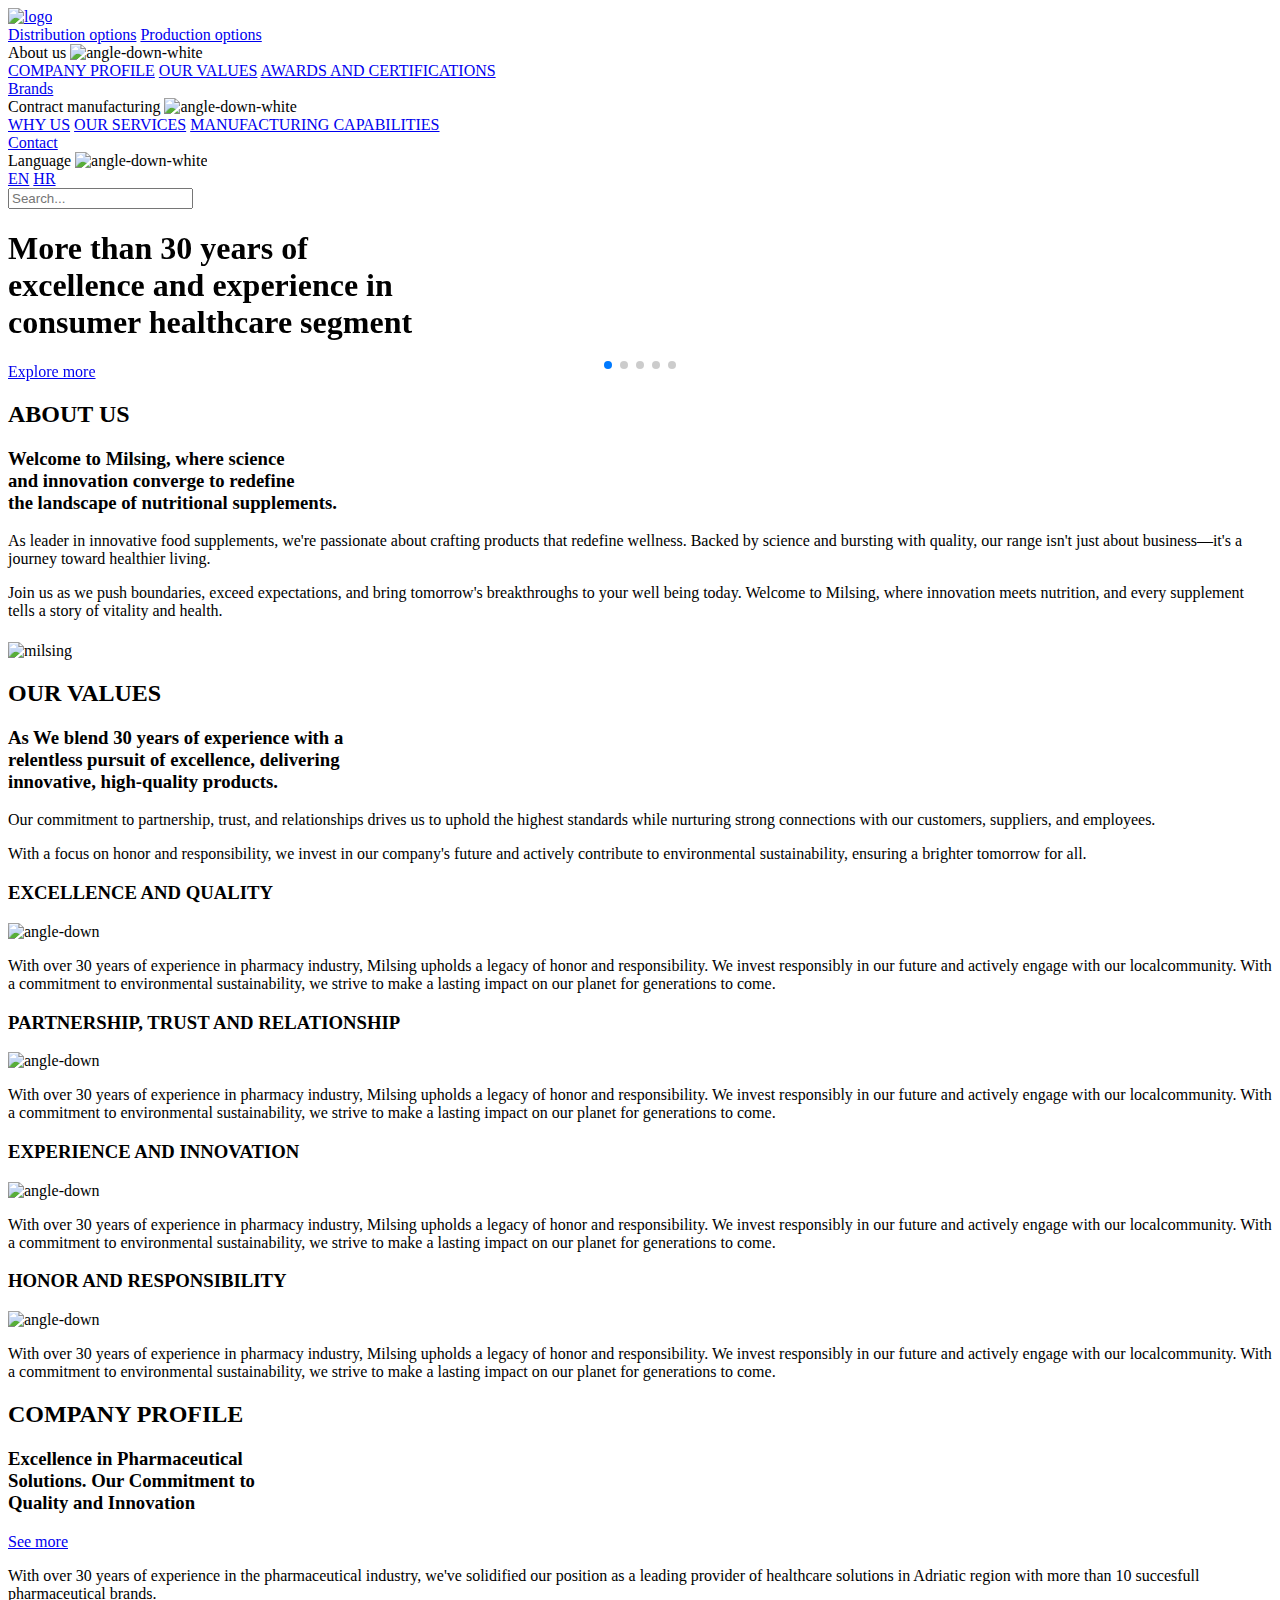
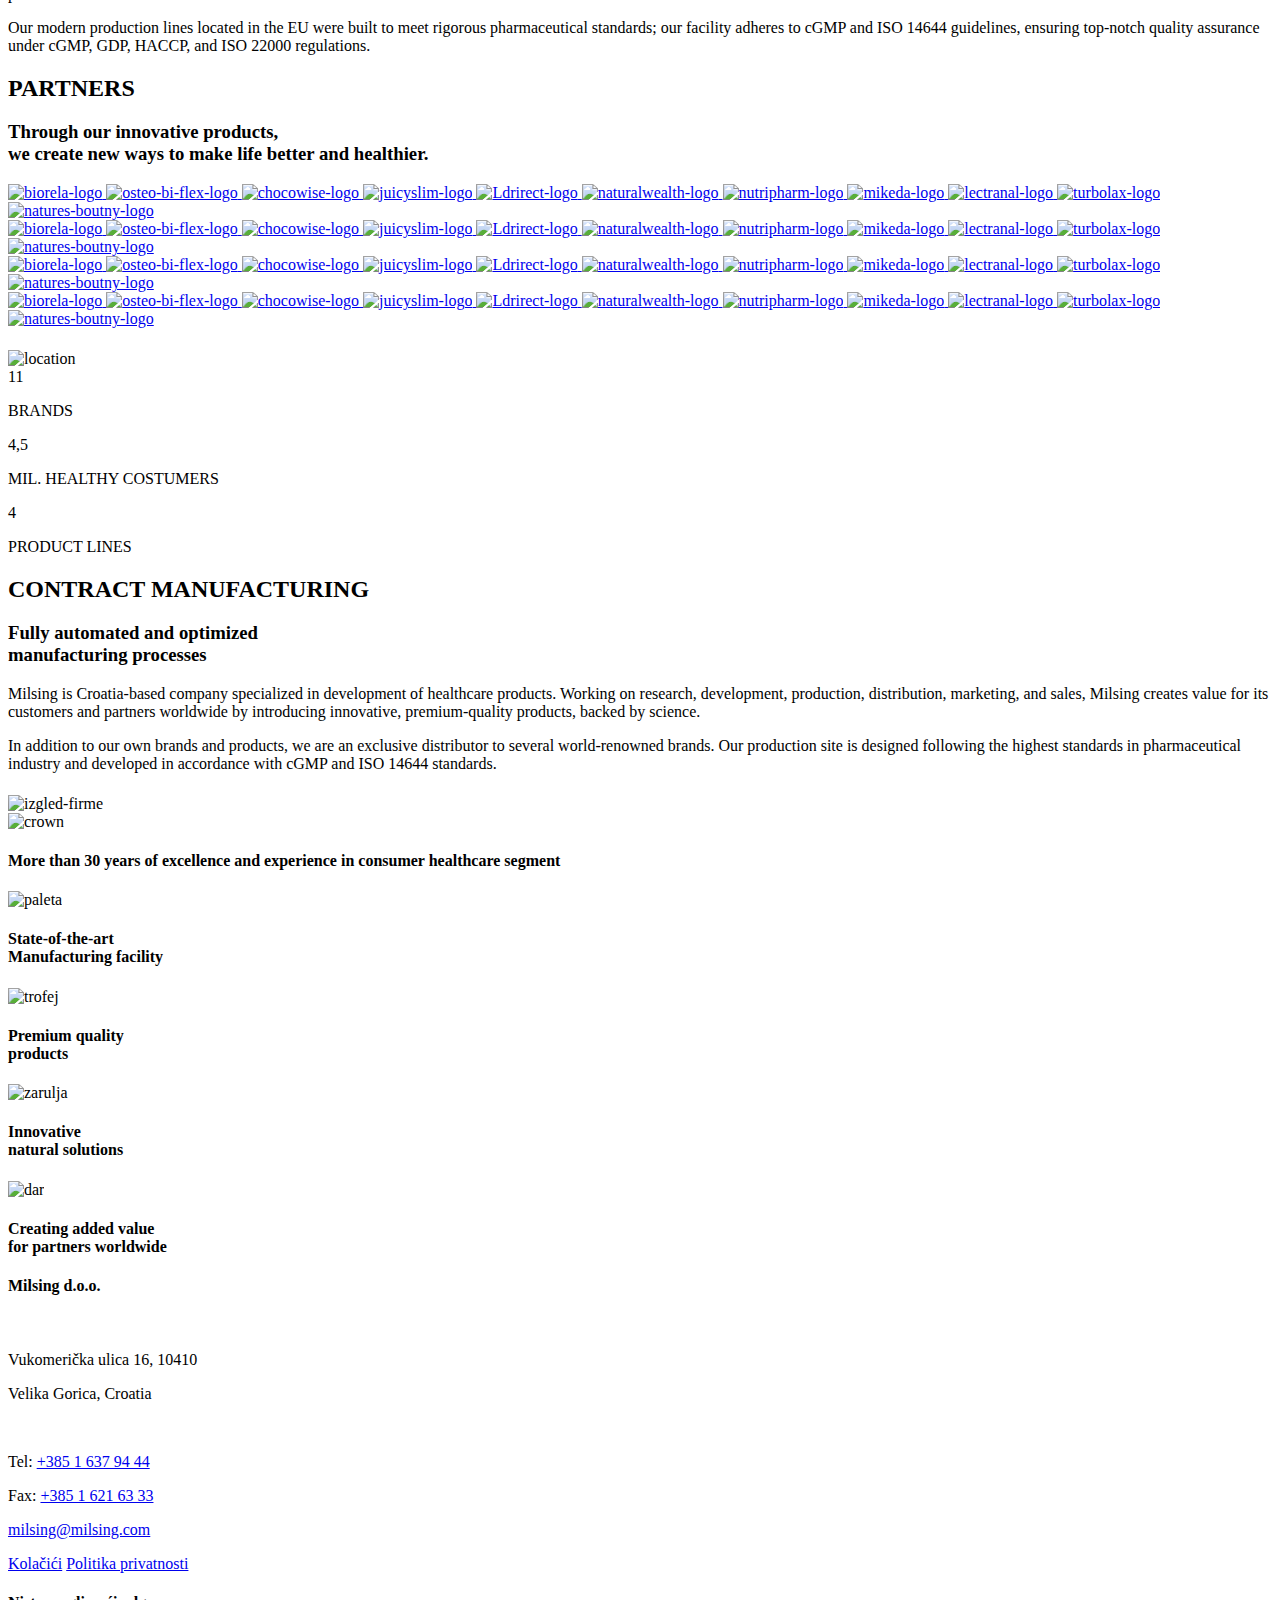
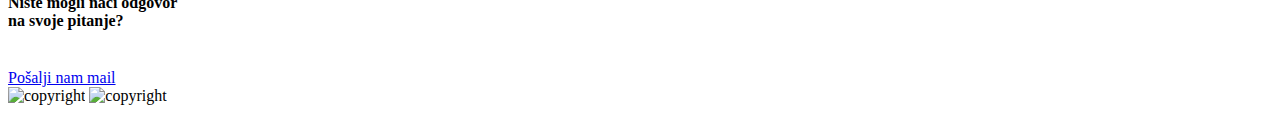
==== commit 610f9893: "Add files via upload" ====
--- a/index.html
+++ b/index.html
@@ -22,6 +22,10 @@
                 <a href="#">           
                     <img src="/misling/assets/images/logo.svg" alt="logo">
                 </a>
+                <div class="options">
+                    <a href="#">Distribution options</a>
+                    <a href="#">Production options</a>
+                </div>
             </div>
             <nav>
                 <div class="navbar">
@@ -185,7 +189,8 @@
                     <p>
                         Join us as we push boundaries, exceed expectations, and bring 
                         tomorrow's breakthroughs to your well being today. Welcome to Milsing, 
-                        where innovation meets nutrition, and every supplement tells a story of vitality and health.                   </p>
+                        where innovation meets nutrition, and every supplement tells a story of vitality and health.                   
+                    </p>
                 </div>
             </div>
         </div>
@@ -371,37 +376,37 @@
         </div>
         <div class="animation1">
             <div class="animacija">
-                <a href="https://www.biorela.hr">
+                <a href="/misling/brands.html#biorela">
                     <img src="/misling/assets/images/biorela-logo.svg" alt="biorela-logo">
                 </a>
-                <a href="https://www.osteobiflex.com.hr">
+                <a href="/misling/brands.html#osteobiflex">
                     <img src="/misling/assets/images/osteo-bi-flex-logo.svg" alt="osteo-bi-flex-logo">
                 </a>
-                <a href="https://www.chocowise.com/">
+                <a href="/misling/brands.html#chocowise">
                     <img src="/misling/assets/images/chocowise-logo.svg" alt="chocowise-logo">
                 </a>
-                <a href="https://www.juicyslim.hr/">
+                <a href="/misling/brands.html#juicislim">
                     <img src="/misling/assets/images/juicyslim-logo.svg" alt="juicyslim-logo">
                 </a>
-                <a href="https://ldirect.hr/">
+                <a href="/misling/brands.html#ldirect">
                     <img src="/misling/assets/images/Ldrirect-logo.svg" alt="Ldrirect-logo">
                 </a>
-                <a href="https://naturalwealth.com.hr/">
+                <a href="/misling/brands.html#naturalwealth">
                     <img src="/misling/assets/images/naturalwealth-logo.svg" alt="naturalwealth-logo">
                 </a>
-                <a href="https://www.nutripharm.hr/">
+                <a href="/misling/brands.html#nutripharm">
                     <img src="/misling/assets/images/nutripharm-logo.svg" alt="nutripharm-logo">
                 </a>
-                <a href="https://www.mikeda.hr/">
+                <a href="/misling/brands.html#mikeda">
                     <img src="/misling/assets/images/mikeda-logo.svg" alt="mikeda-logo">
                 </a>
-                <a href="https://www.lectranal.hr/">
+                <a href="/misling/brands.html#lectranal">
                     <img src="/misling/assets/images/lectranal-logo.svg" alt="lectranal-logo">
                 </a>
-                <a href="https://www.turbolax.hr/">
+                <a href="/misling/brands.html#turbolax">
                     <img src="/misling/assets/images/turbolax-logo.svg" alt="turbolax-logo">
                 </a>
-                <a href="https://www.naturesbounty.hr/">
+                <a href="/misling/brands.html#naturesboutny">
                     <img src="/misling/assets/images/natures-boutny-logo.svg" alt="natures-boutny-logo">
                 </a>
             </div>
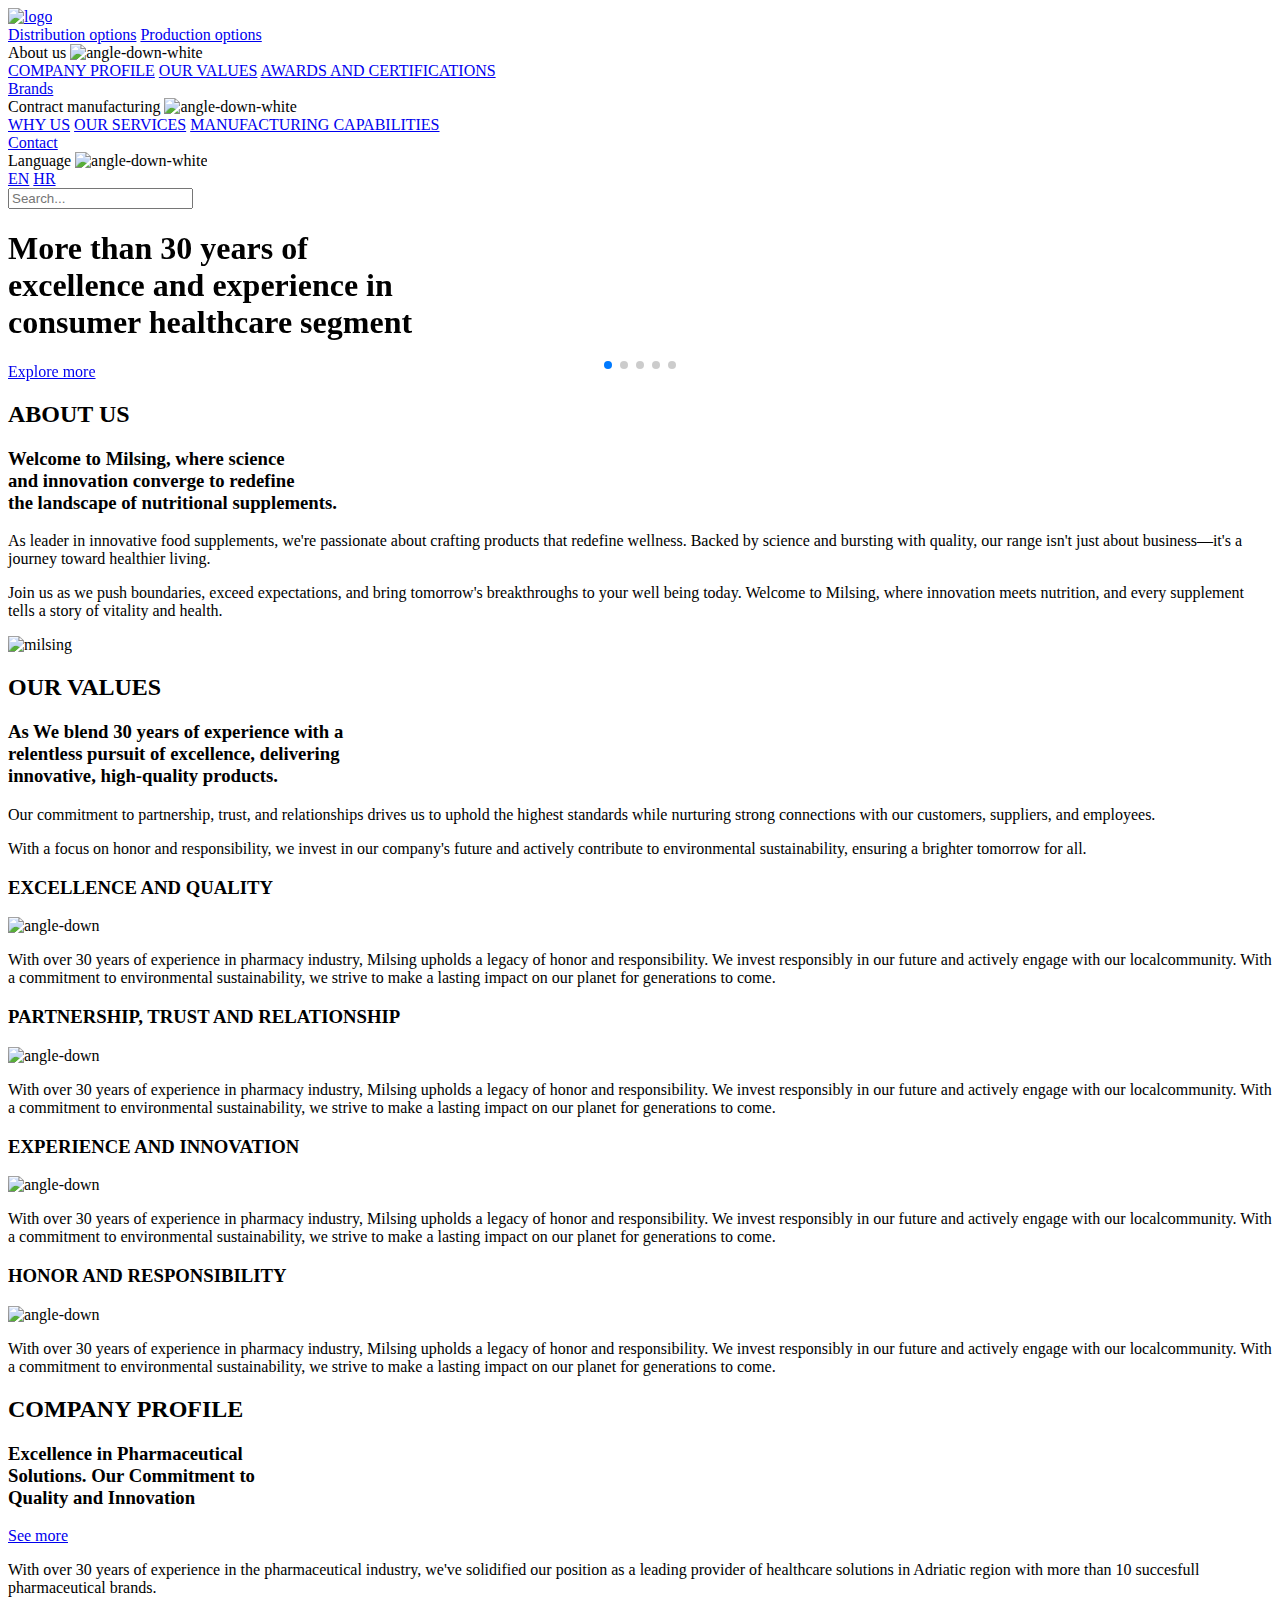
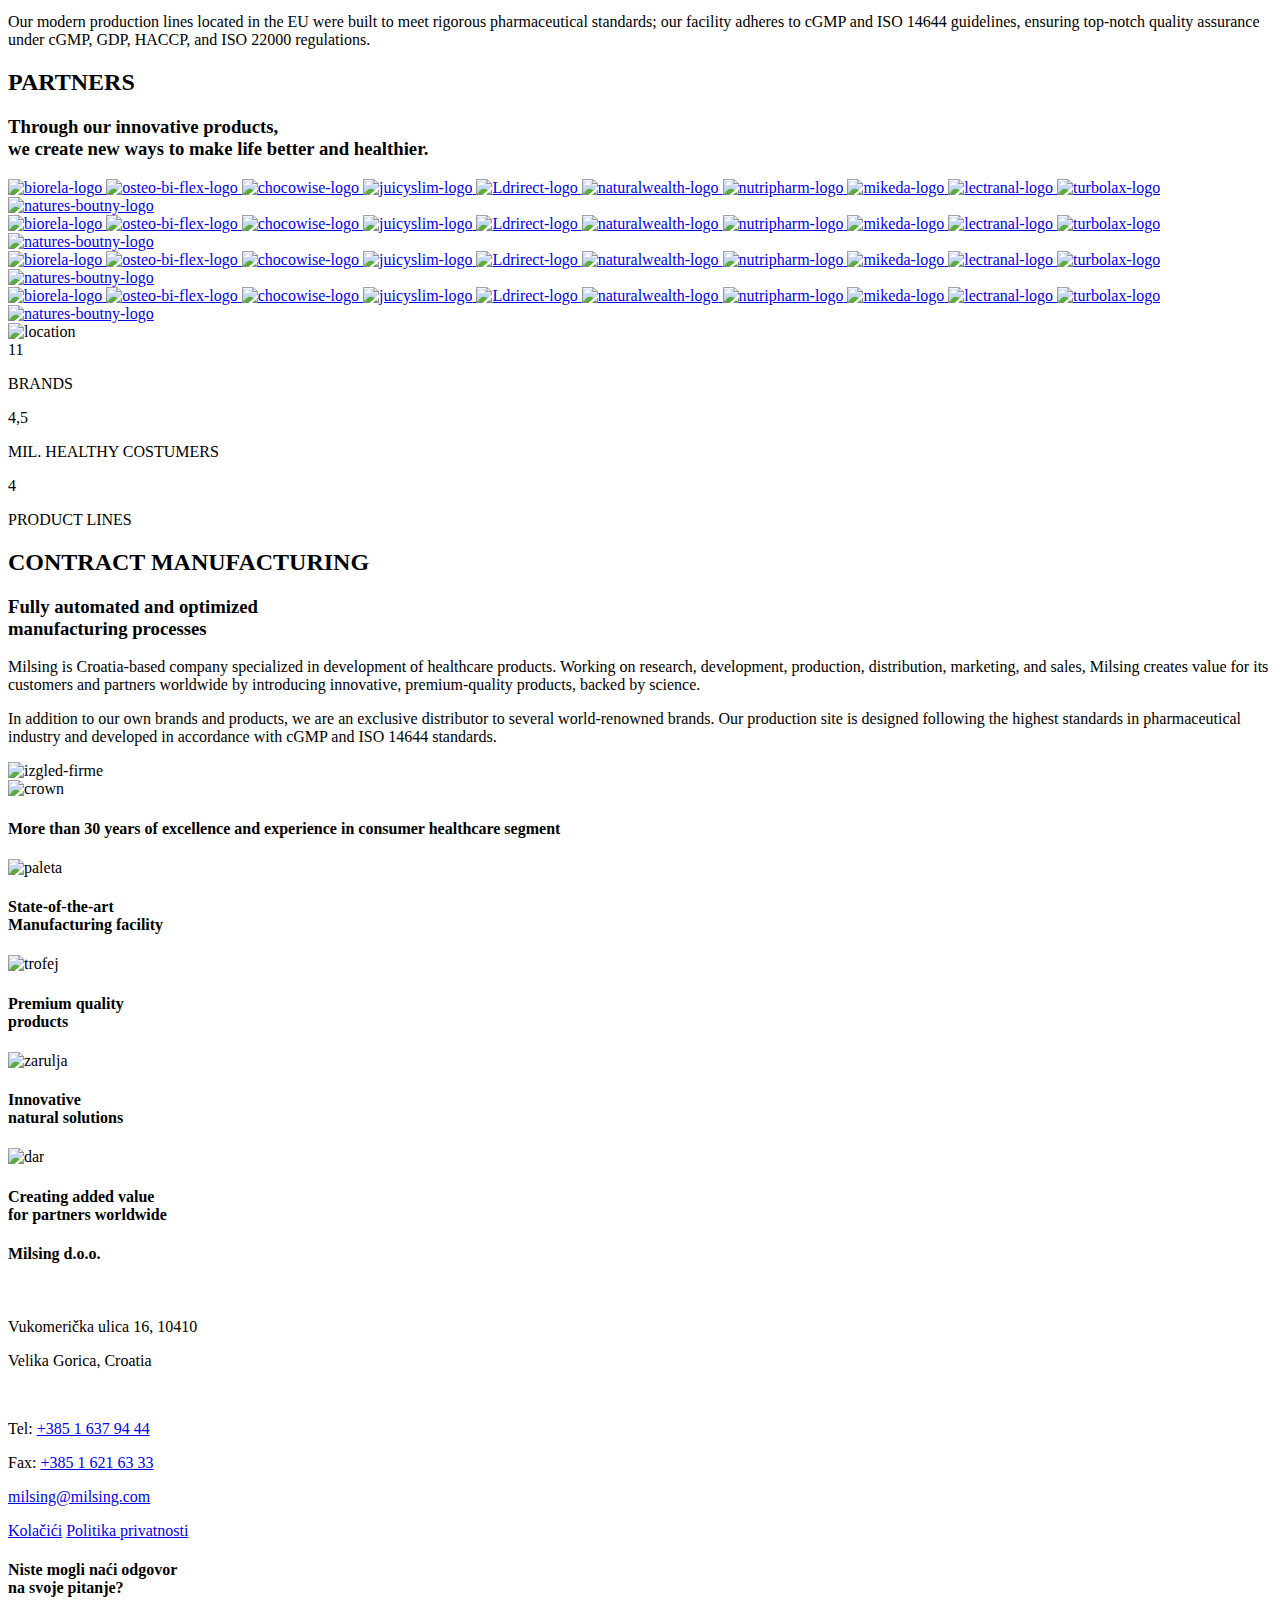
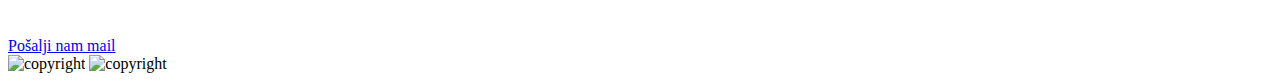
==== commit 9e3bc22f: "Add files via upload" ====
--- a/index.html
+++ b/index.html
@@ -196,10 +196,7 @@
         </div>
     </section>
     <section class="image">
-        <h1></h1>
-        <div class="parallax-wrapper">
-            <img src="/misling/assets/images/milsing.png" alt="milsing" class="parallax">
-        </div>
+        <img src="/misling/assets/images/milsing.png" alt="milsing" class="parallax">
     </section>
     <section class="our-values">
         <div class="container">
@@ -401,10 +398,10 @@
                     <img src="/misling/assets/images/mikeda-logo.svg" alt="mikeda-logo">
                 </a>
                 <a href="/misling/brands.html#lectranal">
-                    <img src="/misling/assets/images/lectranal-logo.svg" alt="lectranal-logo">
+                    <img src="/misling/assets/images/lectranal-logo.png" alt="lectranal-logo">
                 </a>
                 <a href="/misling/brands.html#turbolax">
-                    <img src="/misling/assets/images/turbolax-logo.svg" alt="turbolax-logo">
+                    <img src="/misling/assets/images/turbolax-logo.png" alt="turbolax-logo">
                 </a>
                 <a href="/misling/brands.html#naturesboutny">
                     <img src="/misling/assets/images/natures-boutny-logo.svg" alt="natures-boutny-logo">
@@ -413,48 +410,45 @@
         </div>
         <div class="animation2">
             <div class="animacija">
-                <a href="https://www.biorela.hr">
+                <a href="/misling/brands.html#biorela">
                     <img src="/misling/assets/images/biorela-logo.svg" alt="biorela-logo">
                 </a>
-                <a href="https://www.osteobiflex.com.hr">
+                <a href="/misling/brands.html#osteobiflex">
                     <img src="/misling/assets/images/osteo-bi-flex-logo.svg" alt="osteo-bi-flex-logo">
                 </a>
-                <a href="https://www.chocowise.com/">
+                <a href="/misling/brands.html#chocowise">
                     <img src="/misling/assets/images/chocowise-logo.svg" alt="chocowise-logo">
                 </a>
-                <a href="https://www.juicyslim.hr/">
+                <a href="/misling/brands.html#juicislim">
                     <img src="/misling/assets/images/juicyslim-logo.svg" alt="juicyslim-logo">
                 </a>
-                <a href="https://ldirect.hr/">
+                <a href="/misling/brands.html#ldirect">
                     <img src="/misling/assets/images/Ldrirect-logo.svg" alt="Ldrirect-logo">
                 </a>
-                <a href="https://naturalwealth.com.hr/">
+                <a href="/misling/brands.html#naturalwealth">
                     <img src="/misling/assets/images/naturalwealth-logo.svg" alt="naturalwealth-logo">
                 </a>
-                <a href="https://www.nutripharm.hr/">
+                <a href="/misling/brands.html#nutripharm">
                     <img src="/misling/assets/images/nutripharm-logo.svg" alt="nutripharm-logo">
                 </a>
-                <a href="https://www.mikeda.hr/">
+                <a href="/misling/brands.html#mikeda">
                     <img src="/misling/assets/images/mikeda-logo.svg" alt="mikeda-logo">
                 </a>
-                <a href="https://www.lectranal.hr/">
-                    <img src="/misling/assets/images/lectranal-logo.svg" alt="lectranal-logo">
-                </a>
-                <a href="https://www.turbolax.hr/">
-                    <img src="/misling/assets/images/turbolax-logo.svg" alt="turbolax-logo">
-                </a>
-                <a href="https://www.naturesbounty.hr/">
+                <a href="/misling/brands.html#lectranal">
+                    <img src="/misling/assets/images/lectranal-logo.png" alt="lectranal-logo">
+                </a>
+                <a href="/misling/brands.html#turbolax">
+                    <img src="/misling/assets/images/turbolax-logo.png" alt="turbolax-logo">
+                </a>
+                <a href="/misling/brands.html#naturesboutny">
                     <img src="/misling/assets/images/natures-boutny-logo.svg" alt="natures-boutny-logo">
                 </a>
             </div>
         </div>
         </div>
     </section>
-    <section class="image1">
-        <h1></h1>
-        <div class="parallax-wrapper">
-            <img src="/misling/assets/images/location.png" alt="location" class="parallax">
-        </div>
+    <section class="image">
+        <img src="/misling/assets/images/location.png" alt="location" class="parallax">
     </section>
     <section class="podatci">
         <div class="container">
@@ -511,10 +505,7 @@
         </div>
     </section>
     <section class="image">
-        <h1></h1>
-        <div class="parallax-wrapper">
-            <img src="/misling/assets/images/izgled-firme.jpg" alt="izgled-firme" class="parallax">
-        </div>
+        <img src="/misling/assets/images/izgled-firme.jpg" alt="izgled-firme" class="parallax">
     </section>
     <section class="products">
         <div class="container">
@@ -657,6 +648,14 @@
     var copy = document.querySelector(".animacija").cloneNode(true);
     document.querySelector(".animation2").appendChild(copy);
    
+</script>
+<script src="https://cdn.jsdelivr.net/npm/simple-parallax-js@5.5.1/dist/simpleParallax.min.js"></script>
+<script>
+    var image = document.getElementsByClassName('parallax');
+    new simpleParallax(image, {
+        delay: .6,
+        transition: 'cubic-bezier(0,0,0,1)'
+    });
 </script>
 <script>
     $( document ).ready(function() {
@@ -707,21 +706,7 @@
         });
     });
 
-    $(document).ready(function() {
-        $(window).on("scroll", function() {
-            var scrollPosition = $(this).scrollTop();
-            $(".parallax").each(function() {
-                var offsetTop = $(this).offset().top;
-                var windowHeight = $(window).height();
-                if (scrollPosition + windowHeight > offsetTop && scrollPosition < offsetTop + $(this).height()) {
-                    var distance = (scrollPosition - offsetTop + windowHeight) / 20; // Preračunajte razliku
-                    $(this).css("transform", "translateY(-" + distance + "px)"); // Dodajte minus da obrnete smjer
-                } else {
-                    $(this).css("transform", "translateY(0)");
-                }
-            });
-        });
-    });
+   
 
     $(document).ready(function() {
     document.getElementById('searchInput').addEventListener('keypress', function(e) {
